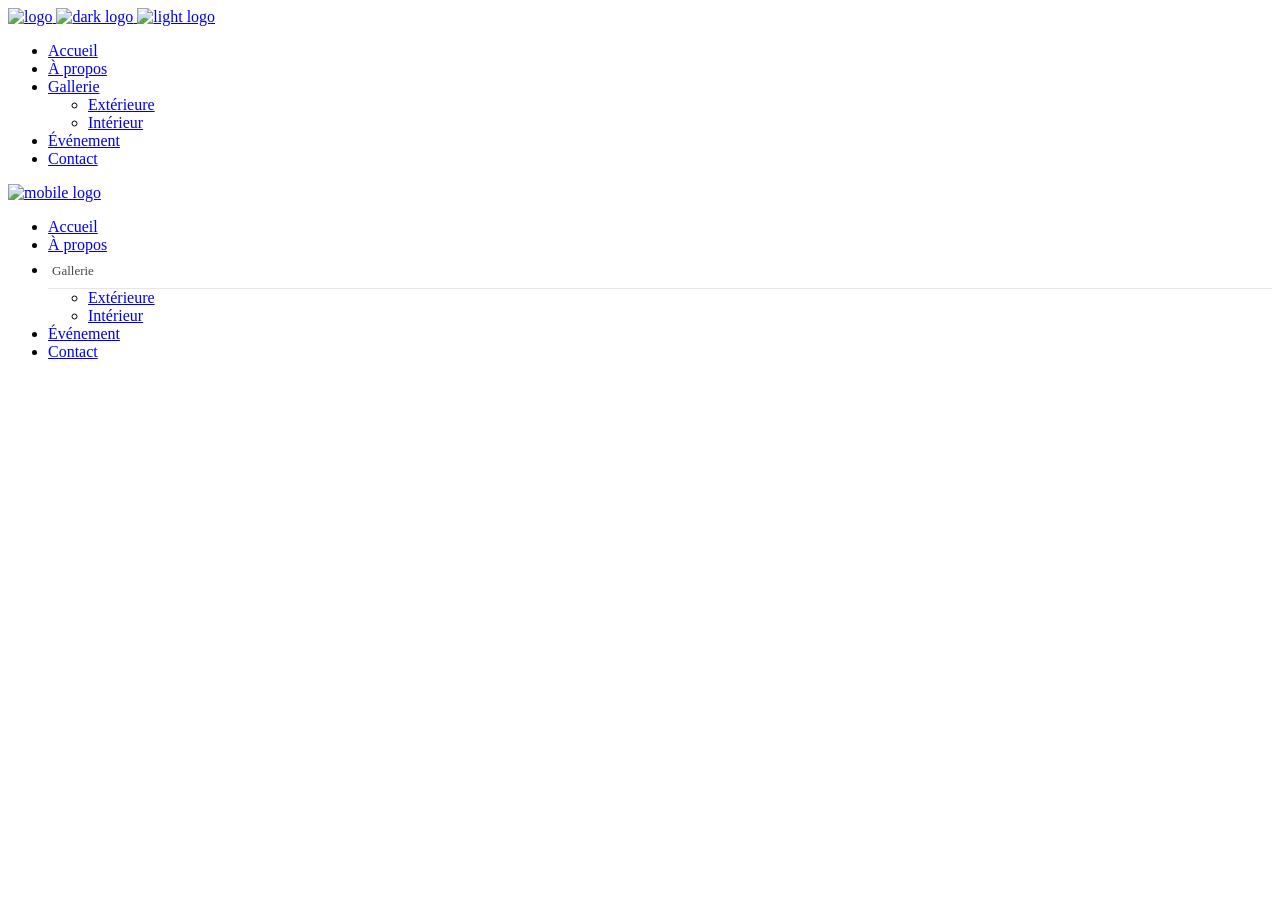
==== index.html @ 25767e02 "Initial commit - Noushin Bagherzadeh website rebuild" ====
<!DOCTYPE html>
<html lang="en-US">
<head>
        
        <meta charset="UTF-8"/>
        <link rel="profile" href="http://gmpg.org/xfn/11"/>
        
                <meta name="viewport" content="width=device-width,initial-scale=1,user-scalable=no">
        <title>Noushin Bagherzadeh</title>
<script type="application/javascript">var edgtCoreAjaxUrl = "https://noushinbagherzadeh.be/wp-admin/admin-ajax.php"</script><script type="application/javascript">var EdgefAjaxUrl = "https://noushinbagherzadeh.be/wp-admin/admin-ajax.php"</script><meta name='robots' content='max-image-preview:large' />
<link rel='dns-prefetch' href='//fonts.googleapis.com' />
<link rel="alternate" type="application/rss+xml" title="Noushin Bagherzadeh &raquo; Feed" href="https://noushinbagherzadeh.be/index.php/feed/" />
<link rel="alternate" type="application/rss+xml" title="Noushin Bagherzadeh &raquo; Comments Feed" href="https://noushinbagherzadeh.be/index.php/comments/feed/" />
<link rel="alternate" title="oEmbed (JSON)" type="application/json+oembed" href="https://noushinbagherzadeh.be/index.php/wp-json/oembed/1.0/embed?url=https%3A%2F%2Fnoushinbagherzadeh.be%2F" />
<link rel="alternate" title="oEmbed (XML)" type="text/xml+oembed" href="https://noushinbagherzadeh.be/index.php/wp-json/oembed/1.0/embed?url=https%3A%2F%2Fnoushinbagherzadeh.be%2F&#038;format=xml" />
<style id='wp-img-auto-sizes-contain-inline-css' type='text/css'>
img:is([sizes=auto i],[sizes^="auto," i]){contain-intrinsic-size:3000px 1500px}
/*# sourceURL=wp-img-auto-sizes-contain-inline-css */
</style>
<link rel='stylesheet' id='void-whmcse-css' href='https://noushinbagherzadeh.be/wp-content/plugins/void-visual-whmcs-element/assets/css/style.css?ver=6.9.1' type='text/css' media='all' />
<style id='wp-emoji-styles-inline-css' type='text/css'>

	img.wp-smiley, img.emoji {
		display: inline !important;
		border: none !important;
		box-shadow: none !important;
		height: 1em !important;
		width: 1em !important;
		margin: 0 0.07em !important;
		vertical-align: -0.1em !important;
		background: none !important;
		padding: 0 !important;
	}
/*# sourceURL=wp-emoji-styles-inline-css */
</style>
<style id='wp-block-library-inline-css' type='text/css'>
:root{--wp-block-synced-color:#7a00df;--wp-block-synced-color--rgb:122,0,223;--wp-bound-block-color:var(--wp-block-synced-color);--wp-editor-canvas-background:#ddd;--wp-admin-theme-color:#007cba;--wp-admin-theme-color--rgb:0,124,186;--wp-admin-theme-color-darker-10:#006ba1;--wp-admin-theme-color-darker-10--rgb:0,107,160.5;--wp-admin-theme-color-darker-20:#005a87;--wp-admin-theme-color-darker-20--rgb:0,90,135;--wp-admin-border-width-focus:2px}@media (min-resolution:192dpi){:root{--wp-admin-border-width-focus:1.5px}}.wp-element-button{cursor:pointer}:root .has-very-light-gray-background-color{background-color:#eee}:root .has-very-dark-gray-background-color{background-color:#313131}:root .has-very-light-gray-color{color:#eee}:root .has-very-dark-gray-color{color:#313131}:root .has-vivid-green-cyan-to-vivid-cyan-blue-gradient-background{background:linear-gradient(135deg,#00d084,#0693e3)}:root .has-purple-crush-gradient-background{background:linear-gradient(135deg,#34e2e4,#4721fb 50%,#ab1dfe)}:root .has-hazy-dawn-gradient-background{background:linear-gradient(135deg,#faaca8,#dad0ec)}:root .has-subdued-olive-gradient-background{background:linear-gradient(135deg,#fafae1,#67a671)}:root .has-atomic-cream-gradient-background{background:linear-gradient(135deg,#fdd79a,#004a59)}:root .has-nightshade-gradient-background{background:linear-gradient(135deg,#330968,#31cdcf)}:root .has-midnight-gradient-background{background:linear-gradient(135deg,#020381,#2874fc)}:root{--wp--preset--font-size--normal:16px;--wp--preset--font-size--huge:42px}.has-regular-font-size{font-size:1em}.has-larger-font-size{font-size:2.625em}.has-normal-font-size{font-size:var(--wp--preset--font-size--normal)}.has-huge-font-size{font-size:var(--wp--preset--font-size--huge)}.has-text-align-center{text-align:center}.has-text-align-left{text-align:left}.has-text-align-right{text-align:right}.has-fit-text{white-space:nowrap!important}#end-resizable-editor-section{display:none}.aligncenter{clear:both}.items-justified-left{justify-content:flex-start}.items-justified-center{justify-content:center}.items-justified-right{justify-content:flex-end}.items-justified-space-between{justify-content:space-between}.screen-reader-text{border:0;clip-path:inset(50%);height:1px;margin:-1px;overflow:hidden;padding:0;position:absolute;width:1px;word-wrap:normal!important}.screen-reader-text:focus{background-color:#ddd;clip-path:none;color:#444;display:block;font-size:1em;height:auto;left:5px;line-height:normal;padding:15px 23px 14px;text-decoration:none;top:5px;width:auto;z-index:100000}html :where(.has-border-color){border-style:solid}html :where([style*=border-top-color]){border-top-style:solid}html :where([style*=border-right-color]){border-right-style:solid}html :where([style*=border-bottom-color]){border-bottom-style:solid}html :where([style*=border-left-color]){border-left-style:solid}html :where([style*=border-width]){border-style:solid}html :where([style*=border-top-width]){border-top-style:solid}html :where([style*=border-right-width]){border-right-style:solid}html :where([style*=border-bottom-width]){border-bottom-style:solid}html :where([style*=border-left-width]){border-left-style:solid}html :where(img[class*=wp-image-]){height:auto;max-width:100%}:where(figure){margin:0 0 1em}html :where(.is-position-sticky){--wp-admin--admin-bar--position-offset:var(--wp-admin--admin-bar--height,0px)}@media screen and (max-width:600px){html :where(.is-position-sticky){--wp-admin--admin-bar--position-offset:0px}}

/*# sourceURL=wp-block-library-inline-css */
</style>
<style id='classic-theme-styles-inline-css' type='text/css'>
/*! This file is auto-generated */
.wp-block-button__link{color:#fff;background-color:#32373c;border-radius:9999px;box-shadow:none;text-decoration:none;padding:calc(.667em + 2px) calc(1.333em + 2px);font-size:1.125em}.wp-block-file__button{background:#32373c;color:#fff;text-decoration:none}
/*# sourceURL=/wp-includes/css/classic-themes.min.css */
</style>
<style id='global-styles-inline-css' type='text/css'>
:root{--wp--preset--aspect-ratio--square: 1;--wp--preset--aspect-ratio--4-3: 4/3;--wp--preset--aspect-ratio--3-4: 3/4;--wp--preset--aspect-ratio--3-2: 3/2;--wp--preset--aspect-ratio--2-3: 2/3;--wp--preset--aspect-ratio--16-9: 16/9;--wp--preset--aspect-ratio--9-16: 9/16;--wp--preset--color--black: #000000;--wp--preset--color--cyan-bluish-gray: #abb8c3;--wp--preset--color--white: #ffffff;--wp--preset--color--pale-pink: #f78da7;--wp--preset--color--vivid-red: #cf2e2e;--wp--preset--color--luminous-vivid-orange: #ff6900;--wp--preset--color--luminous-vivid-amber: #fcb900;--wp--preset--color--light-green-cyan: #7bdcb5;--wp--preset--color--vivid-green-cyan: #00d084;--wp--preset--color--pale-cyan-blue: #8ed1fc;--wp--preset--color--vivid-cyan-blue: #0693e3;--wp--preset--color--vivid-purple: #9b51e0;--wp--preset--gradient--vivid-cyan-blue-to-vivid-purple: linear-gradient(135deg,rgb(6,147,227) 0%,rgb(155,81,224) 100%);--wp--preset--gradient--light-green-cyan-to-vivid-green-cyan: linear-gradient(135deg,rgb(122,220,180) 0%,rgb(0,208,130) 100%);--wp--preset--gradient--luminous-vivid-amber-to-luminous-vivid-orange: linear-gradient(135deg,rgb(252,185,0) 0%,rgb(255,105,0) 100%);--wp--preset--gradient--luminous-vivid-orange-to-vivid-red: linear-gradient(135deg,rgb(255,105,0) 0%,rgb(207,46,46) 100%);--wp--preset--gradient--very-light-gray-to-cyan-bluish-gray: linear-gradient(135deg,rgb(238,238,238) 0%,rgb(169,184,195) 100%);--wp--preset--gradient--cool-to-warm-spectrum: linear-gradient(135deg,rgb(74,234,220) 0%,rgb(151,120,209) 20%,rgb(207,42,186) 40%,rgb(238,44,130) 60%,rgb(251,105,98) 80%,rgb(254,248,76) 100%);--wp--preset--gradient--blush-light-purple: linear-gradient(135deg,rgb(255,206,236) 0%,rgb(152,150,240) 100%);--wp--preset--gradient--blush-bordeaux: linear-gradient(135deg,rgb(254,205,165) 0%,rgb(254,45,45) 50%,rgb(107,0,62) 100%);--wp--preset--gradient--luminous-dusk: linear-gradient(135deg,rgb(255,203,112) 0%,rgb(199,81,192) 50%,rgb(65,88,208) 100%);--wp--preset--gradient--pale-ocean: linear-gradient(135deg,rgb(255,245,203) 0%,rgb(182,227,212) 50%,rgb(51,167,181) 100%);--wp--preset--gradient--electric-grass: linear-gradient(135deg,rgb(202,248,128) 0%,rgb(113,206,126) 100%);--wp--preset--gradient--midnight: linear-gradient(135deg,rgb(2,3,129) 0%,rgb(40,116,252) 100%);--wp--preset--font-size--small: 13px;--wp--preset--font-size--medium: 20px;--wp--preset--font-size--large: 36px;--wp--preset--font-size--x-large: 42px;--wp--preset--spacing--20: 0.44rem;--wp--preset--spacing--30: 0.67rem;--wp--preset--spacing--40: 1rem;--wp--preset--spacing--50: 1.5rem;--wp--preset--spacing--60: 2.25rem;--wp--preset--spacing--70: 3.38rem;--wp--preset--spacing--80: 5.06rem;--wp--preset--shadow--natural: 6px 6px 9px rgba(0, 0, 0, 0.2);--wp--preset--shadow--deep: 12px 12px 50px rgba(0, 0, 0, 0.4);--wp--preset--shadow--sharp: 6px 6px 0px rgba(0, 0, 0, 0.2);--wp--preset--shadow--outlined: 6px 6px 0px -3px rgb(255, 255, 255), 6px 6px rgb(0, 0, 0);--wp--preset--shadow--crisp: 6px 6px 0px rgb(0, 0, 0);}:where(.is-layout-flex){gap: 0.5em;}:where(.is-layout-grid){gap: 0.5em;}body .is-layout-flex{display: flex;}.is-layout-flex{flex-wrap: wrap;align-items: center;}.is-layout-flex > :is(*, div){margin: 0;}body .is-layout-grid{display: grid;}.is-layout-grid > :is(*, div){margin: 0;}:where(.wp-block-columns.is-layout-flex){gap: 2em;}:where(.wp-block-columns.is-layout-grid){gap: 2em;}:where(.wp-block-post-template.is-layout-flex){gap: 1.25em;}:where(.wp-block-post-template.is-layout-grid){gap: 1.25em;}.has-black-color{color: var(--wp--preset--color--black) !important;}.has-cyan-bluish-gray-color{color: var(--wp--preset--color--cyan-bluish-gray) !important;}.has-white-color{color: var(--wp--preset--color--white) !important;}.has-pale-pink-color{color: var(--wp--preset--color--pale-pink) !important;}.has-vivid-red-color{color: var(--wp--preset--color--vivid-red) !important;}.has-luminous-vivid-orange-color{color: var(--wp--preset--color--luminous-vivid-orange) !important;}.has-luminous-vivid-amber-color{color: var(--wp--preset--color--luminous-vivid-amber) !important;}.has-light-green-cyan-color{color: var(--wp--preset--color--light-green-cyan) !important;}.has-vivid-green-cyan-color{color: var(--wp--preset--color--vivid-green-cyan) !important;}.has-pale-cyan-blue-color{color: var(--wp--preset--color--pale-cyan-blue) !important;}.has-vivid-cyan-blue-color{color: var(--wp--preset--color--vivid-cyan-blue) !important;}.has-vivid-purple-color{color: var(--wp--preset--color--vivid-purple) !important;}.has-black-background-color{background-color: var(--wp--preset--color--black) !important;}.has-cyan-bluish-gray-background-color{background-color: var(--wp--preset--color--cyan-bluish-gray) !important;}.has-white-background-color{background-color: var(--wp--preset--color--white) !important;}.has-pale-pink-background-color{background-color: var(--wp--preset--color--pale-pink) !important;}.has-vivid-red-background-color{background-color: var(--wp--preset--color--vivid-red) !important;}.has-luminous-vivid-orange-background-color{background-color: var(--wp--preset--color--luminous-vivid-orange) !important;}.has-luminous-vivid-amber-background-color{background-color: var(--wp--preset--color--luminous-vivid-amber) !important;}.has-light-green-cyan-background-color{background-color: var(--wp--preset--color--light-green-cyan) !important;}.has-vivid-green-cyan-background-color{background-color: var(--wp--preset--color--vivid-green-cyan) !important;}.has-pale-cyan-blue-background-color{background-color: var(--wp--preset--color--pale-cyan-blue) !important;}.has-vivid-cyan-blue-background-color{background-color: var(--wp--preset--color--vivid-cyan-blue) !important;}.has-vivid-purple-background-color{background-color: var(--wp--preset--color--vivid-purple) !important;}.has-black-border-color{border-color: var(--wp--preset--color--black) !important;}.has-cyan-bluish-gray-border-color{border-color: var(--wp--preset--color--cyan-bluish-gray) !important;}.has-white-border-color{border-color: var(--wp--preset--color--white) !important;}.has-pale-pink-border-color{border-color: var(--wp--preset--color--pale-pink) !important;}.has-vivid-red-border-color{border-color: var(--wp--preset--color--vivid-red) !important;}.has-luminous-vivid-orange-border-color{border-color: var(--wp--preset--color--luminous-vivid-orange) !important;}.has-luminous-vivid-amber-border-color{border-color: var(--wp--preset--color--luminous-vivid-amber) !important;}.has-light-green-cyan-border-color{border-color: var(--wp--preset--color--light-green-cyan) !important;}.has-vivid-green-cyan-border-color{border-color: var(--wp--preset--color--vivid-green-cyan) !important;}.has-pale-cyan-blue-border-color{border-color: var(--wp--preset--color--pale-cyan-blue) !important;}.has-vivid-cyan-blue-border-color{border-color: var(--wp--preset--color--vivid-cyan-blue) !important;}.has-vivid-purple-border-color{border-color: var(--wp--preset--color--vivid-purple) !important;}.has-vivid-cyan-blue-to-vivid-purple-gradient-background{background: var(--wp--preset--gradient--vivid-cyan-blue-to-vivid-purple) !important;}.has-light-green-cyan-to-vivid-green-cyan-gradient-background{background: var(--wp--preset--gradient--light-green-cyan-to-vivid-green-cyan) !important;}.has-luminous-vivid-amber-to-luminous-vivid-orange-gradient-background{background: var(--wp--preset--gradient--luminous-vivid-amber-to-luminous-vivid-orange) !important;}.has-luminous-vivid-orange-to-vivid-red-gradient-background{background: var(--wp--preset--gradient--luminous-vivid-orange-to-vivid-red) !important;}.has-very-light-gray-to-cyan-bluish-gray-gradient-background{background: var(--wp--preset--gradient--very-light-gray-to-cyan-bluish-gray) !important;}.has-cool-to-warm-spectrum-gradient-background{background: var(--wp--preset--gradient--cool-to-warm-spectrum) !important;}.has-blush-light-purple-gradient-background{background: var(--wp--preset--gradient--blush-light-purple) !important;}.has-blush-bordeaux-gradient-background{background: var(--wp--preset--gradient--blush-bordeaux) !important;}.has-luminous-dusk-gradient-background{background: var(--wp--preset--gradient--luminous-dusk) !important;}.has-pale-ocean-gradient-background{background: var(--wp--preset--gradient--pale-ocean) !important;}.has-electric-grass-gradient-background{background: var(--wp--preset--gradient--electric-grass) !important;}.has-midnight-gradient-background{background: var(--wp--preset--gradient--midnight) !important;}.has-small-font-size{font-size: var(--wp--preset--font-size--small) !important;}.has-medium-font-size{font-size: var(--wp--preset--font-size--medium) !important;}.has-large-font-size{font-size: var(--wp--preset--font-size--large) !important;}.has-x-large-font-size{font-size: var(--wp--preset--font-size--x-large) !important;}
/*# sourceURL=global-styles-inline-css */
</style>

<link rel='stylesheet' id='rs-plugin-settings-css' href='https://noushinbagherzadeh.be/wp-content/plugins/revslider/public/assets/css/settings.css?ver=5.4.8' type='text/css' media='all' />
<style id='rs-plugin-settings-inline-css' type='text/css'>
#rs-demo-id {}
/*# sourceURL=rs-plugin-settings-inline-css */
</style>
<link rel='stylesheet' id='assemble_edge_default_style-css' href='https://noushinbagherzadeh.be/wp-content/themes/assemble/style.css?ver=6.9.1' type='text/css' media='all' />
<link rel='stylesheet' id='assemble_edge_modules-css' href='https://noushinbagherzadeh.be/wp-content/themes/assemble/assets/css/modules.min.css?ver=6.9.1' type='text/css' media='all' />
<style id='assemble_edge_modules-inline-css' type='text/css'>
/* generated in /home/noushinbcs/www/wp-content/themes/assemble/functions.php assemble_edge_content_padding_top function */
.page-id-488 .edgtf-content .edgtf-content-inner > .edgtf-container > .edgtf-container-inner, .page-id-488 .edgtf-content .edgtf-content-inner > .edgtf-full-width > .edgtf-full-width-inner { padding-top: 0px!important;}


/*# sourceURL=assemble_edge_modules-inline-css */
</style>
<link rel='stylesheet' id='edgtf_font_awesome-css' href='https://noushinbagherzadeh.be/wp-content/themes/assemble/assets/css/font-awesome/css/font-awesome.min.css?ver=6.9.1' type='text/css' media='all' />
<link rel='stylesheet' id='edgtf_font_elegant-css' href='https://noushinbagherzadeh.be/wp-content/themes/assemble/assets/css/elegant-icons/style.min.css?ver=6.9.1' type='text/css' media='all' />
<link rel='stylesheet' id='edgtf_linea_icons-css' href='https://noushinbagherzadeh.be/wp-content/themes/assemble/assets/css/linea-icons/style.css?ver=6.9.1' type='text/css' media='all' />
<link rel='stylesheet' id='mediaelement-css' href='https://noushinbagherzadeh.be/wp-includes/js/mediaelement/mediaelementplayer-legacy.min.css?ver=4.2.17' type='text/css' media='all' />
<link rel='stylesheet' id='wp-mediaelement-css' href='https://noushinbagherzadeh.be/wp-includes/js/mediaelement/wp-mediaelement.min.css?ver=6.9.1' type='text/css' media='all' />
<link rel='stylesheet' id='assemble_edge_modules_responsive-css' href='https://noushinbagherzadeh.be/wp-content/themes/assemble/assets/css/modules-responsive.min.css?ver=6.9.1' type='text/css' media='all' />
<link rel='stylesheet' id='assemble_edge_style_dynamic_responsive-css' href='https://noushinbagherzadeh.be/wp-content/themes/assemble/assets/css/style_dynamic_responsive.css?ver=1699988675' type='text/css' media='all' />
<link rel='stylesheet' id='assemble_edge_style_dynamic-css' href='https://noushinbagherzadeh.be/wp-content/themes/assemble/assets/css/style_dynamic.css?ver=1699988675' type='text/css' media='all' />
<link rel='stylesheet' id='assemble_edge_google_fonts-css' href='https://fonts.googleapis.com/css?family=Open+Sans%3A300%2C400%2C500%2C600%2C700%7CAsap%3A300%2C400%2C500%2C600%2C700%7CQuicksand%3A300%2C400%2C500%2C600%2C700&#038;subset=latin-ext&#038;ver=1.0.0' type='text/css' media='all' />
<script type="text/javascript" src="https://noushinbagherzadeh.be/wp-includes/js/jquery/jquery.min.js?ver=3.7.1" id="jquery-core-js"></script>
<script type="text/javascript" src="https://noushinbagherzadeh.be/wp-includes/js/jquery/jquery-migrate.min.js?ver=3.4.1" id="jquery-migrate-js"></script>
<script type="text/javascript" src="https://noushinbagherzadeh.be/wp-content/plugins/revslider/public/assets/js/jquery.themepunch.tools.min.js?ver=5.4.8" id="tp-tools-js"></script>
<script type="text/javascript" src="https://noushinbagherzadeh.be/wp-content/plugins/revslider/public/assets/js/jquery.themepunch.revolution.min.js?ver=5.4.8" id="revmin-js"></script>
<link rel="https://api.w.org/" href="https://noushinbagherzadeh.be/index.php/wp-json/" /><link rel="alternate" title="JSON" type="application/json" href="https://noushinbagherzadeh.be/index.php/wp-json/wp/v2/pages/488" /><link rel="EditURI" type="application/rsd+xml" title="RSD" href="https://noushinbagherzadeh.be/xmlrpc.php?rsd" />
<meta name="generator" content="WordPress 6.9.1" />
<link rel="canonical" href="https://noushinbagherzadeh.be/" />
<link rel='shortlink' href='https://noushinbagherzadeh.be/' />
<noscript><style>.vce-row-container .vcv-lozad {display: none}</style></noscript><meta name="generator" content="Powered by Visual Composer Website Builder - fast and easy-to-use drag and drop visual editor for WordPress."/><style type="text/css">.recentcomments a{display:inline !important;padding:0 !important;margin:0 !important;}</style><meta name="generator" content="Powered by Slider Revolution 5.4.8 - responsive, Mobile-Friendly Slider Plugin for WordPress with comfortable drag and drop interface." />
<script type="text/javascript">function setREVStartSize(e){									
						try{ e.c=jQuery(e.c);var i=jQuery(window).width(),t=9999,r=0,n=0,l=0,f=0,s=0,h=0;
							if(e.responsiveLevels&&(jQuery.each(e.responsiveLevels,function(e,f){f>i&&(t=r=f,l=e),i>f&&f>r&&(r=f,n=e)}),t>r&&(l=n)),f=e.gridheight[l]||e.gridheight[0]||e.gridheight,s=e.gridwidth[l]||e.gridwidth[0]||e.gridwidth,h=i/s,h=h>1?1:h,f=Math.round(h*f),"fullscreen"==e.sliderLayout){var u=(e.c.width(),jQuery(window).height());if(void 0!=e.fullScreenOffsetContainer){var c=e.fullScreenOffsetContainer.split(",");if (c) jQuery.each(c,function(e,i){u=jQuery(i).length>0?u-jQuery(i).outerHeight(!0):u}),e.fullScreenOffset.split("%").length>1&&void 0!=e.fullScreenOffset&&e.fullScreenOffset.length>0?u-=jQuery(window).height()*parseInt(e.fullScreenOffset,0)/100:void 0!=e.fullScreenOffset&&e.fullScreenOffset.length>0&&(u-=parseInt(e.fullScreenOffset,0))}f=u}else void 0!=e.minHeight&&f<e.minHeight&&(f=e.minHeight);e.c.closest(".rev_slider_wrapper").css({height:f})					
						}catch(d){console.log("Failure at Presize of Slider:"+d)}						
					};</script>
		<style type="text/css" id="wp-custom-css">
			.edgtf-top-bar{
	height: 0px !important;
		padding: 0px !important;
}

#mobile-menu-item-11886 > h6:nth-child(1){
	position: relative;
  display: block;
  padding: 9px 0;
    padding-left: 0px;
  margin: 0;
  color: #454545;
  border-bottom: 1px solid #e5e5e5;
	padding-left: 4px;
  font-size: 13px;
  font-weight: 300;
	line-height: inherit;
}

.edgtf-two-columns-66-33 .edgtf-column2 .edgtf-column-inner {
  padding: 15px 0 0 15px;
}		</style>
		</head>
<body class="home wp-singular page-template page-template-full-width page-template-full-width-php page page-id-488 wp-theme-assemble edgt-core-1.2 vcwb non-logged-in assemble-ver-1.5 edgtf-grid-1200 edgtf-article-boxed-disabled edgtf-header-standard edgtf-fixed-on-scroll edgtf-default-mobile-header edgtf-sticky-up-mobile-header edgtf-dropdown-animate-height edgtf-dark-header" itemscope itemtype="http://schema.org/WebPage">
    
    
    <div class="edgtf-wrapper">
        <div class="edgtf-wrapper-inner">
            
<header class="edgtf-page-header" style="background-color:rgba(255, 255, 255, 0)">
            <div class="edgtf-fixed-wrapper">
            <div class="edgtf-menu-area edgtf-menu-right" >
		                <div class="edgtf-vertical-align-containers">
            <div class="edgtf-position-left">
                <div class="edgtf-position-left-inner">
                    

<div class="edgtf-logo-wrapper">
    <a itemprop="url" href="https://noushinbagherzadeh.be/" style="height: 21px;">
        <img itemprop="image" class="edgtf-normal-logo" src="http://noushinbagherzadeh.be/wp-content/uploads/2019/02/logo_noushin_bk.png" width="542" height="42"  alt="logo"/>
        <img itemprop="image" class="edgtf-dark-logo" src="http://noushinbagherzadeh.be/wp-content/uploads/2019/02/logo_noushin_bk.png" width="542" height="42"  alt="dark logo"/>        <img itemprop="image" class="edgtf-light-logo" src="http://noushinbagherzadeh.be/wp-content/uploads/2019/02/logo_noushin_bl.png" width="542" height="42"  alt="light logo"/>    </a>
</div>

                </div>
            </div>
			            <div class="edgtf-position-right">
                <div class="edgtf-position-right-inner">
											
<nav class="edgtf-main-menu edgtf-drop-down edgtf-default-nav">
    <ul id="menu-home-noushin" class="clearfix"><li id="nav-menu-item-11616" class="menu-item menu-item-type-post_type menu-item-object-page menu-item-home current-menu-item page_item page-item-488 current_page_item edgtf-active-item narrow"><a href="https://noushinbagherzadeh.be/" class=" current "><span class="item_outer"><span class="item_text">Accueil</span></span></a></li>
<li id="nav-menu-item-11864" class="menu-item menu-item-type-post_type menu-item-object-page  narrow"><a href="https://noushinbagherzadeh.be/index.php/biographie/" class=""><span class="item_outer"><span class="item_text">À propos</span></span></a></li>
<li id="nav-menu-item-11886" class="menu-item menu-item-type-custom menu-item-object-custom menu-item-has-children  has_sub narrow"><a href="http://" class=" no_link" onclick="JavaScript: return false;"><span class="item_outer"><span class="item_text">Gallerie</span><i class="edgtf-menu-arrow fa fa-angle-down"></i></span></a>
<div class="second"><div class="inner"><ul>
	<li id="nav-menu-item-40530" class="menu-item menu-item-type-post_type menu-item-object-page "><a href="https://noushinbagherzadeh.be/index.php/exterieur/" class=""><span class="item_outer"><span class="item_text">Extérieure</span></span></a></li>
	<li id="nav-menu-item-40531" class="menu-item menu-item-type-post_type menu-item-object-page "><a href="https://noushinbagherzadeh.be/index.php/interieur/" class=""><span class="item_outer"><span class="item_text">Intérieur</span></span></a></li>
</ul></div></div>
</li>
<li id="nav-menu-item-11871" class="menu-item menu-item-type-post_type menu-item-object-page  narrow"><a href="https://noushinbagherzadeh.be/index.php/evenements/" class=""><span class="item_outer"><span class="item_text">Événement</span></span></a></li>
<li id="nav-menu-item-11619" class="menu-item menu-item-type-post_type menu-item-object-page  narrow"><a href="https://noushinbagherzadeh.be/index.php/contact/" class=""><span class="item_outer"><span class="item_text">Contact</span></span></a></li>
</ul></nav>

										                </div>
            </div>
        </div>
            </div>
                        </div>
        </header>


<header class="edgtf-mobile-header">
    <div class="edgtf-mobile-header-inner">
                <div class="edgtf-mobile-header-holder">
            <div class="edgtf-grid">
                <div class="edgtf-vertical-align-containers">
                                            <div class="edgtf-mobile-menu-opener">
                            <a href="javascript:void(0)">
                                <div class="edgtf-mo-icon-holder">
                                    <span class="edgtf-mo-lines">
                                        <span class="edgtf-mo-line edgtf-line-1"></span>
                                        <span class="edgtf-mo-line edgtf-line-2"></span>
                                        <span class="edgtf-mo-line edgtf-line-3"></span>
                                    </span>
                                                                    </div>
                            </a>
                        </div>
                                                                <div class="edgtf-position-center">
                            <div class="edgtf-position-center-inner">
                                

<div class="edgtf-mobile-logo-wrapper">
    <a itemprop="url" href="https://noushinbagherzadeh.be/" style="height: 21px">
        <img itemprop="image" src="http://noushinbagherzadeh.be/wp-content/uploads/2019/02/logo_noushin_bk.png" width="542" height="42"  alt="mobile logo"/>
    </a>
</div>

                            </div>
                        </div>
                                        <div class="edgtf-position-right">
                        <div class="edgtf-position-right-inner">
                                                    </div>
                    </div>
                </div> <!-- close .edgtf-vertical-align-containers -->
            </div>
        </div>
        
<nav class="edgtf-mobile-nav">
    <div class="edgtf-grid">
        <ul id="menu-home-noushin-1" class=""><li id="mobile-menu-item-11616" class="menu-item menu-item-type-post_type menu-item-object-page menu-item-home current-menu-item page_item page-item-488 current_page_item edgtf-active-item"><a href="https://noushinbagherzadeh.be/" class=" current "><span>Accueil</span></a></li>
<li id="mobile-menu-item-11864" class="menu-item menu-item-type-post_type menu-item-object-page "><a href="https://noushinbagherzadeh.be/index.php/biographie/" class=""><span>À propos</span></a></li>
<li id="mobile-menu-item-11886" class="menu-item menu-item-type-custom menu-item-object-custom menu-item-has-children  has_sub"><h6><span>Gallerie</span></h6><span class="mobile_arrow"><i class="edgtf-sub-arrow fa fa-angle-right"></i><i class="fa fa-angle-down"></i></span>
<ul class="sub_menu">
	<li id="mobile-menu-item-40530" class="menu-item menu-item-type-post_type menu-item-object-page "><a href="https://noushinbagherzadeh.be/index.php/exterieur/" class=""><span>Extérieure</span></a></li>
	<li id="mobile-menu-item-40531" class="menu-item menu-item-type-post_type menu-item-object-page "><a href="https://noushinbagherzadeh.be/index.php/interieur/" class=""><span>Intérieur</span></a></li>
</ul>
</li>
<li id="mobile-menu-item-11871" class="menu-item menu-item-type-post_type menu-item-object-page "><a href="https://noushinbagherzadeh.be/index.php/evenements/" class=""><span>Événement</span></a></li>
<li id="mobile-menu-item-11619" class="menu-item menu-item-type-post_type menu-item-object-page "><a href="https://noushinbagherzadeh.be/index.php/contact/" class=""><span>Contact</span></a></li>
</ul>    </div>
</nav>

            </div>
</header> <!-- close .edgtf-mobile-header -->


                            <a id='edgtf-back-to-top'  href='#'>
                    <span class="edgtf-icon-stack"><i class="edgtf-icon-font-awesome fa fa-angle-up " ></i></span>
                </a>
                                    <div class="edgtf-content" style="margin-top: -100px">
                <div class="edgtf-content-inner">	<div class="edgtf-slider">
		<div class="edgtf-slider-inner">
			
<div id="rev_slider_1_1_wrapper" class="rev_slider_wrapper fullscreen-container" data-source="gallery" style="background:transparent;padding:0px;">
<!-- START REVOLUTION SLIDER 5.4.8 fullscreen mode -->
	<div id="rev_slider_1_1" class="rev_slider fullscreenbanner" style="display:none;" data-version="5.4.8">
<ul>	<!-- SLIDE  -->
	<li data-index="rs-1" data-transition="slideleft" data-slotamount="default" data-hideafterloop="0" data-hideslideonmobile="off"  data-easein="default" data-easeout="default" data-masterspeed="default"  data-delay="2520"  data-rotate="0"  data-saveperformance="off"  data-title="Slide" data-param1="" data-param2="" data-param3="" data-param4="" data-param5="" data-param6="" data-param7="" data-param8="" data-param9="" data-param10="" data-description="">
		<!-- MAIN IMAGE -->
		<img src="https://noushinbagherzadeh.be/wp-content/uploads/2019/02/slideshow_noushinbagherzadeh_1.jpg"  alt="" title="slideshow_noushinbagherzadeh_1"  width="2600" height="1734" data-bgposition="center center" data-bgfit="cover" data-bgrepeat="no-repeat" class="rev-slidebg" data-no-retina>
		<!-- LAYERS -->
	</li>
	<!-- SLIDE  -->
	<li data-index="rs-2" data-transition="slideleft" data-slotamount="default" data-hideafterloop="0" data-hideslideonmobile="off"  data-easein="default" data-easeout="default" data-masterspeed="default"  data-delay="3520"  data-rotate="0"  data-saveperformance="off"  data-title="Slide" data-param1="" data-param2="" data-param3="" data-param4="" data-param5="" data-param6="" data-param7="" data-param8="" data-param9="" data-param10="" data-description="">
		<!-- MAIN IMAGE -->
		<img src="https://noushinbagherzadeh.be/wp-content/uploads/2019/02/slideshow_noushinbagherzadeh_2.jpg"  alt="" title="slideshow_noushinbagherzadeh_2"  width="2600" height="1734" data-bgposition="center center" data-bgfit="cover" data-bgrepeat="no-repeat" class="rev-slidebg" data-no-retina>
		<!-- LAYERS -->
	</li>
	<!-- SLIDE  -->
	<li data-index="rs-3" data-transition="slideleft" data-slotamount="default" data-hideafterloop="0" data-hideslideonmobile="off"  data-easein="default" data-easeout="default" data-masterspeed="default"  data-delay="3490"  data-rotate="0"  data-saveperformance="off"  data-title="Slide" data-param1="" data-param2="" data-param3="" data-param4="" data-param5="" data-param6="" data-param7="" data-param8="" data-param9="" data-param10="" data-description="">
		<!-- MAIN IMAGE -->
		<img src="https://noushinbagherzadeh.be/wp-content/uploads/2019/02/slideshow_noushinbagherzadeh_3.jpg"  alt="" title="slideshow_noushinbagherzadeh_3"  width="2600" height="1734" data-bgposition="center center" data-bgfit="cover" data-bgrepeat="no-repeat" class="rev-slidebg" data-no-retina>
		<!-- LAYERS -->
	</li>
</ul>
<div class="tp-bannertimer tp-bottom" style="visibility: hidden !important;"></div>	</div>
<script>var htmlDiv = document.getElementById("rs-plugin-settings-inline-css"); var htmlDivCss="";
				if(htmlDiv) {
					htmlDiv.innerHTML = htmlDiv.innerHTML + htmlDivCss;
				}else{
					var htmlDiv = document.createElement("div");
					htmlDiv.innerHTML = "<style>" + htmlDivCss + "</style>";
					document.getElementsByTagName("head")[0].appendChild(htmlDiv.childNodes[0]);
				}
			</script>
		<script type="text/javascript">
if (setREVStartSize!==undefined) setREVStartSize(
	{c: '#rev_slider_1_1', gridwidth: [1240], gridheight: [868], sliderLayout: 'fullscreen', fullScreenAutoWidth:'off', fullScreenAlignForce:'off', fullScreenOffsetContainer:'', fullScreenOffset:''});
			
var revapi1,
	tpj;	
(function() {			
	if (!/loaded|interactive|complete/.test(document.readyState)) document.addEventListener("DOMContentLoaded",onLoad); else onLoad();	
	function onLoad() {				
		if (tpj===undefined) { tpj = jQuery; if("off" == "on") tpj.noConflict();}
	if(tpj("#rev_slider_1_1").revolution == undefined){
		revslider_showDoubleJqueryError("#rev_slider_1_1");
	}else{
		revapi1 = tpj("#rev_slider_1_1").show().revolution({
			sliderType:"standard",
			jsFileLocation:"//noushinbagherzadeh.be/wp-content/plugins/revslider/public/assets/js/",
			sliderLayout:"fullscreen",
			dottedOverlay:"none",
			delay:9000,
			navigation: {
				onHoverStop:"off",
			},
			visibilityLevels:[1240,1024,778,480],
			gridwidth:1240,
			gridheight:868,
			lazyType:"none",
			shadow:0,
			spinner:"spinner0",
			stopLoop:"off",
			stopAfterLoops:-1,
			stopAtSlide:-1,
			shuffle:"off",
			autoHeight:"off",
			fullScreenAutoWidth:"off",
			fullScreenAlignForce:"off",
			fullScreenOffsetContainer: "",
			fullScreenOffset: "",
			disableProgressBar:"on",
			hideThumbsOnMobile:"off",
			hideSliderAtLimit:0,
			hideCaptionAtLimit:0,
			hideAllCaptionAtLilmit:0,
			debugMode:false,
			fallbacks: {
				simplifyAll:"off",
				nextSlideOnWindowFocus:"off",
				disableFocusListener:false,
			}
		});
	}; /* END OF revapi call */
	
 }; /* END OF ON LOAD FUNCTION */
}()); /* END OF WRAPPING FUNCTION */
</script>
		</div><!-- END REVOLUTION SLIDER -->		</div>
	</div>
<div class="edgtf-full-width">
<div class="edgtf-full-width-inner">
													</div>
</div>
</div> <!-- close div.content_inner -->
	</div>  <!-- close div.content -->
		<footer class="edgtf-disable-footer">
			<div class="edgtf-footer-inner clearfix">
							</div>
		</footer>
	</div> <!-- close div.edgtf-wrapper-inner  -->
</div> <!-- close div.edgtf-wrapper -->
<script type="speculationrules">
{"prefetch":[{"source":"document","where":{"and":[{"href_matches":"/*"},{"not":{"href_matches":["/wp-*.php","/wp-admin/*","/wp-content/uploads/*","/wp-content/*","/wp-content/plugins/*","/wp-content/themes/assemble/*","/*\\?(.+)"]}},{"not":{"selector_matches":"a[rel~=\"nofollow\"]"}},{"not":{"selector_matches":".no-prefetch, .no-prefetch a"}}]},"eagerness":"conservative"}]}
</script>
			<script type="text/javascript">
				function revslider_showDoubleJqueryError(sliderID) {
					var errorMessage = "Revolution Slider Error: You have some jquery.js library include that comes after the revolution files js include.";
					errorMessage += "<br> This includes make eliminates the revolution slider libraries, and make it not work.";
					errorMessage += "<br><br> To fix it you can:<br>&nbsp;&nbsp;&nbsp; 1. In the Slider Settings -> Troubleshooting set option:  <strong><b>Put JS Includes To Body</b></strong> option to true.";
					errorMessage += "<br>&nbsp;&nbsp;&nbsp; 2. Find the double jquery.js include and remove it.";
					errorMessage = "<span style='font-size:16px;color:#BC0C06;'>" + errorMessage + "</span>";
						jQuery(sliderID).show().html(errorMessage);
				}
			</script>
			<script type="text/javascript" src="https://noushinbagherzadeh.be/wp-includes/js/jquery/ui/core.min.js?ver=1.13.3" id="jquery-ui-core-js"></script>
<script type="text/javascript" src="https://noushinbagherzadeh.be/wp-includes/js/jquery/ui/tabs.min.js?ver=1.13.3" id="jquery-ui-tabs-js"></script>
<script type="text/javascript" src="https://noushinbagherzadeh.be/wp-includes/js/jquery/ui/accordion.min.js?ver=1.13.3" id="jquery-ui-accordion-js"></script>
<script type="text/javascript" id="mediaelement-core-js-before">
/* <![CDATA[ */
var mejsL10n = {"language":"en","strings":{"mejs.download-file":"Download File","mejs.install-flash":"You are using a browser that does not have Flash player enabled or installed. Please turn on your Flash player plugin or download the latest version from https://get.adobe.com/flashplayer/","mejs.fullscreen":"Fullscreen","mejs.play":"Play","mejs.pause":"Pause","mejs.time-slider":"Time Slider","mejs.time-help-text":"Use Left/Right Arrow keys to advance one second, Up/Down arrows to advance ten seconds.","mejs.live-broadcast":"Live Broadcast","mejs.volume-help-text":"Use Up/Down Arrow keys to increase or decrease volume.","mejs.unmute":"Unmute","mejs.mute":"Mute","mejs.volume-slider":"Volume Slider","mejs.video-player":"Video Player","mejs.audio-player":"Audio Player","mejs.captions-subtitles":"Captions/Subtitles","mejs.captions-chapters":"Chapters","mejs.none":"None","mejs.afrikaans":"Afrikaans","mejs.albanian":"Albanian","mejs.arabic":"Arabic","mejs.belarusian":"Belarusian","mejs.bulgarian":"Bulgarian","mejs.catalan":"Catalan","mejs.chinese":"Chinese","mejs.chinese-simplified":"Chinese (Simplified)","mejs.chinese-traditional":"Chinese (Traditional)","mejs.croatian":"Croatian","mejs.czech":"Czech","mejs.danish":"Danish","mejs.dutch":"Dutch","mejs.english":"English","mejs.estonian":"Estonian","mejs.filipino":"Filipino","mejs.finnish":"Finnish","mejs.french":"French","mejs.galician":"Galician","mejs.german":"German","mejs.greek":"Greek","mejs.haitian-creole":"Haitian Creole","mejs.hebrew":"Hebrew","mejs.hindi":"Hindi","mejs.hungarian":"Hungarian","mejs.icelandic":"Icelandic","mejs.indonesian":"Indonesian","mejs.irish":"Irish","mejs.italian":"Italian","mejs.japanese":"Japanese","mejs.korean":"Korean","mejs.latvian":"Latvian","mejs.lithuanian":"Lithuanian","mejs.macedonian":"Macedonian","mejs.malay":"Malay","mejs.maltese":"Maltese","mejs.norwegian":"Norwegian","mejs.persian":"Persian","mejs.polish":"Polish","mejs.portuguese":"Portuguese","mejs.romanian":"Romanian","mejs.russian":"Russian","mejs.serbian":"Serbian","mejs.slovak":"Slovak","mejs.slovenian":"Slovenian","mejs.spanish":"Spanish","mejs.swahili":"Swahili","mejs.swedish":"Swedish","mejs.tagalog":"Tagalog","mejs.thai":"Thai","mejs.turkish":"Turkish","mejs.ukrainian":"Ukrainian","mejs.vietnamese":"Vietnamese","mejs.welsh":"Welsh","mejs.yiddish":"Yiddish"}};
//# sourceURL=mediaelement-core-js-before
/* ]]> */
</script>
<script type="text/javascript" src="https://noushinbagherzadeh.be/wp-includes/js/mediaelement/mediaelement-and-player.min.js?ver=4.2.17" id="mediaelement-core-js"></script>
<script type="text/javascript" src="https://noushinbagherzadeh.be/wp-includes/js/mediaelement/mediaelement-migrate.min.js?ver=6.9.1" id="mediaelement-migrate-js"></script>
<script type="text/javascript" id="mediaelement-js-extra">
/* <![CDATA[ */
var _wpmejsSettings = {"pluginPath":"/wp-includes/js/mediaelement/","classPrefix":"mejs-","stretching":"responsive","audioShortcodeLibrary":"mediaelement","videoShortcodeLibrary":"mediaelement"};
//# sourceURL=mediaelement-js-extra
/* ]]> */
</script>
<script type="text/javascript" src="https://noushinbagherzadeh.be/wp-includes/js/mediaelement/wp-mediaelement.min.js?ver=6.9.1" id="wp-mediaelement-js"></script>
<script type="text/javascript" src="https://noushinbagherzadeh.be/wp-content/themes/assemble/assets/js/modules/plugins/jquery.appear.js?ver=6.9.1" id="appear-js"></script>
<script type="text/javascript" src="https://noushinbagherzadeh.be/wp-content/themes/assemble/assets/js/modules/plugins/modernizr.custom.85257.js?ver=6.9.1" id="modernizr-js"></script>
<script type="text/javascript" src="https://noushinbagherzadeh.be/wp-includes/js/hoverIntent.min.js?ver=1.10.2" id="hoverIntent-js"></script>
<script type="text/javascript" src="https://noushinbagherzadeh.be/wp-content/themes/assemble/assets/js/modules/plugins/jquery.plugin.js?ver=6.9.1" id="jquery-plugin-js"></script>
<script type="text/javascript" src="https://noushinbagherzadeh.be/wp-content/themes/assemble/assets/js/modules/plugins/owl.carousel.min.js?ver=6.9.1" id="owl-carousel-js"></script>
<script type="text/javascript" src="https://noushinbagherzadeh.be/wp-content/themes/assemble/assets/js/modules/plugins/slick.min.js?ver=6.9.1" id="slick-slider-js"></script>
<script type="text/javascript" src="https://noushinbagherzadeh.be/wp-content/themes/assemble/assets/js/modules/plugins/parallax.min.js?ver=6.9.1" id="parallax-js"></script>
<script type="text/javascript" src="https://noushinbagherzadeh.be/wp-content/themes/assemble/assets/js/modules/plugins/jquery.waypoints.min.js?ver=6.9.1" id="waypoints-js"></script>
<script type="text/javascript" src="https://noushinbagherzadeh.be/wp-content/themes/assemble/assets/js/modules/plugins/counter.js?ver=6.9.1" id="counter-js"></script>
<script type="text/javascript" src="https://noushinbagherzadeh.be/wp-content/themes/assemble/assets/js/modules/plugins/fluidvids.min.js?ver=6.9.1" id="fluidvids-js"></script>
<script type="text/javascript" src="https://noushinbagherzadeh.be/wp-content/themes/assemble/assets/js/modules/plugins/jquery.prettyPhoto.js?ver=6.9.1" id="prettyPhoto-js"></script>
<script type="text/javascript" src="https://noushinbagherzadeh.be/wp-content/themes/assemble/assets/js/modules/plugins/jquery.nicescroll.min.js?ver=6.9.1" id="nicescroll-js"></script>
<script type="text/javascript" src="https://noushinbagherzadeh.be/wp-content/themes/assemble/assets/js/modules/plugins/ScrollToPlugin.min.js?ver=6.9.1" id="ScrollToPlugin-js"></script>
<script type="text/javascript" src="https://noushinbagherzadeh.be/wp-content/themes/assemble/assets/js/modules/plugins/TweenLite.min.js?ver=6.9.1" id="TweenLite-js"></script>
<script type="text/javascript" src="https://noushinbagherzadeh.be/wp-content/themes/assemble/assets/js/modules/plugins/jquery.waitforimages.js?ver=6.9.1" id="waitforimages-js"></script>
<script type="text/javascript" src="https://noushinbagherzadeh.be/wp-content/themes/assemble/assets/js/modules/plugins/jquery.easing.1.3.js?ver=6.9.1" id="jquery-easing-1.3-js"></script>
<script type="text/javascript" src="https://noushinbagherzadeh.be/wp-content/themes/assemble/assets/js/modules/plugins/skrollr.js?ver=6.9.1" id="skrollr-js"></script>
<script type="text/javascript" src="https://noushinbagherzadeh.be/wp-content/themes/assemble/assets/js/modules/plugins/bootstrapCarousel.js?ver=6.9.1" id="bootstrapCarousel-js"></script>
<script type="text/javascript" src="https://noushinbagherzadeh.be/wp-content/themes/assemble/assets/js/modules/plugins/jquery.touchSwipe.min.js?ver=6.9.1" id="touchSwipe-js"></script>
<script type="text/javascript" src="https://noushinbagherzadeh.be/wp-content/themes/assemble/assets/js/modules/plugins/jquery.fullPage.min.js?ver=6.9.1" id="fullPage-js"></script>
<script type="text/javascript" src="https://noushinbagherzadeh.be/wp-content/themes/assemble/assets/js/modules/plugins/isotope.pkgd.min.js?ver=6.9.1" id="isotope-js"></script>
<script type="text/javascript" src="https://noushinbagherzadeh.be/wp-content/themes/assemble/assets/js/modules/plugins/packery-mode.pkgd.min.js?ver=6.9.1" id="packery-js"></script>
<script type="text/javascript" id="assemble_edge_modules-js-extra">
/* <![CDATA[ */
var edgtfGlobalVars = {"vars":{"edgtfAddForAdminBar":0,"edgtfElementAppearAmount":-100,"edgtfFinishedMessage":"No more posts","edgtfMessage":"Loading new posts...","edgtfTopBarHeight":0,"edgtfStickyHeaderHeight":0,"edgtfStickyHeaderTransparencyHeight":60,"edgtfStickyScrollAmount":0,"edgtfLogoAreaHeight":0,"edgtfMenuAreaHeight":100,"edgtfMobileHeaderHeight":120}};
var edgtfPerPageVars = {"vars":{"edgtfStickyScrollAmount":0,"edgtfHeaderTransparencyHeight":100}};
//# sourceURL=assemble_edge_modules-js-extra
/* ]]> */
</script>
<script type="text/javascript" src="https://noushinbagherzadeh.be/wp-content/themes/assemble/assets/js/modules.min.js?ver=6.9.1" id="assemble_edge_modules-js"></script>
<script id="wp-emoji-settings" type="application/json">
{"baseUrl":"https://s.w.org/images/core/emoji/17.0.2/72x72/","ext":".png","svgUrl":"https://s.w.org/images/core/emoji/17.0.2/svg/","svgExt":".svg","source":{"concatemoji":"https://noushinbagherzadeh.be/wp-includes/js/wp-emoji-release.min.js?ver=6.9.1"}}
</script>
<script type="module">
/* <![CDATA[ */
/*! This file is auto-generated */
const a=JSON.parse(document.getElementById("wp-emoji-settings").textContent),o=(window._wpemojiSettings=a,"wpEmojiSettingsSupports"),s=["flag","emoji"];function i(e){try{var t={supportTests:e,timestamp:(new Date).valueOf()};sessionStorage.setItem(o,JSON.stringify(t))}catch(e){}}function c(e,t,n){e.clearRect(0,0,e.canvas.width,e.canvas.height),e.fillText(t,0,0);t=new Uint32Array(e.getImageData(0,0,e.canvas.width,e.canvas.height).data);e.clearRect(0,0,e.canvas.width,e.canvas.height),e.fillText(n,0,0);const a=new Uint32Array(e.getImageData(0,0,e.canvas.width,e.canvas.height).data);return t.every((e,t)=>e===a[t])}function p(e,t){e.clearRect(0,0,e.canvas.width,e.canvas.height),e.fillText(t,0,0);var n=e.getImageData(16,16,1,1);for(let e=0;e<n.data.length;e++)if(0!==n.data[e])return!1;return!0}function u(e,t,n,a){switch(t){case"flag":return n(e,"\ud83c\udff3\ufe0f\u200d\u26a7\ufe0f","\ud83c\udff3\ufe0f\u200b\u26a7\ufe0f")?!1:!n(e,"\ud83c\udde8\ud83c\uddf6","\ud83c\udde8\u200b\ud83c\uddf6")&&!n(e,"\ud83c\udff4\udb40\udc67\udb40\udc62\udb40\udc65\udb40\udc6e\udb40\udc67\udb40\udc7f","\ud83c\udff4\u200b\udb40\udc67\u200b\udb40\udc62\u200b\udb40\udc65\u200b\udb40\udc6e\u200b\udb40\udc67\u200b\udb40\udc7f");case"emoji":return!a(e,"\ud83e\u1fac8")}return!1}function f(e,t,n,a){let r;const o=(r="undefined"!=typeof WorkerGlobalScope&&self instanceof WorkerGlobalScope?new OffscreenCanvas(300,150):document.createElement("canvas")).getContext("2d",{willReadFrequently:!0}),s=(o.textBaseline="top",o.font="600 32px Arial",{});return e.forEach(e=>{s[e]=t(o,e,n,a)}),s}function r(e){var t=document.createElement("script");t.src=e,t.defer=!0,document.head.appendChild(t)}a.supports={everything:!0,everythingExceptFlag:!0},new Promise(t=>{let n=function(){try{var e=JSON.parse(sessionStorage.getItem(o));if("object"==typeof e&&"number"==typeof e.timestamp&&(new Date).valueOf()<e.timestamp+604800&&"object"==typeof e.supportTests)return e.supportTests}catch(e){}return null}();if(!n){if("undefined"!=typeof Worker&&"undefined"!=typeof OffscreenCanvas&&"undefined"!=typeof URL&&URL.createObjectURL&&"undefined"!=typeof Blob)try{var e="postMessage("+f.toString()+"("+[JSON.stringify(s),u.toString(),c.toString(),p.toString()].join(",")+"));",a=new Blob([e],{type:"text/javascript"});const r=new Worker(URL.createObjectURL(a),{name:"wpTestEmojiSupports"});return void(r.onmessage=e=>{i(n=e.data),r.terminate(),t(n)})}catch(e){}i(n=f(s,u,c,p))}t(n)}).then(e=>{for(const n in e)a.supports[n]=e[n],a.supports.everything=a.supports.everything&&a.supports[n],"flag"!==n&&(a.supports.everythingExceptFlag=a.supports.everythingExceptFlag&&a.supports[n]);var t;a.supports.everythingExceptFlag=a.supports.everythingExceptFlag&&!a.supports.flag,a.supports.everything||((t=a.source||{}).concatemoji?r(t.concatemoji):t.wpemoji&&t.twemoji&&(r(t.twemoji),r(t.wpemoji)))});
//# sourceURL=https://noushinbagherzadeh.be/wp-includes/js/wp-emoji-loader.min.js
/* ]]> */
</script>
</body>
</html>
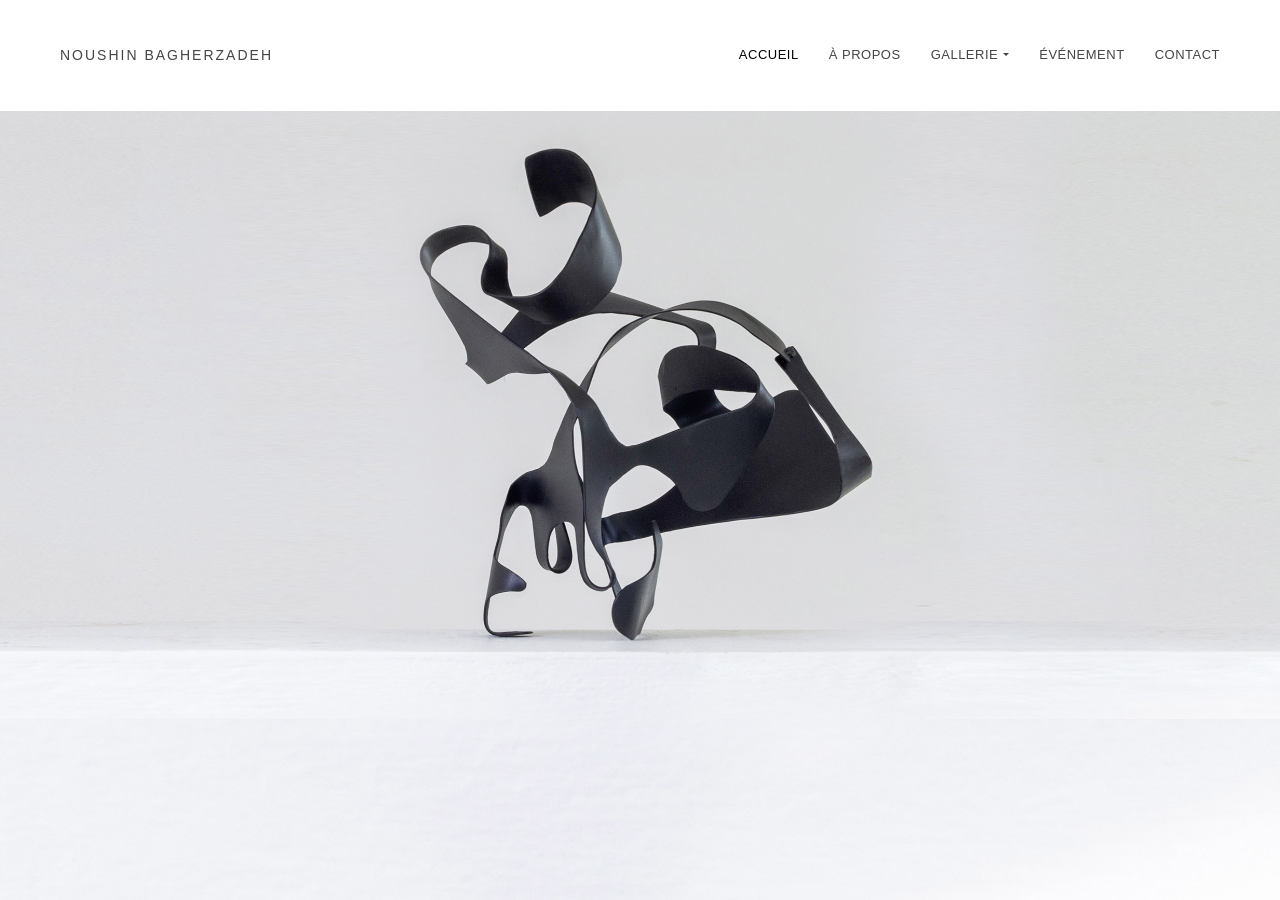
==== commit 5f8024b5: "Fix navigation links and dropdown icon - Renamed new-index.html to index.html (move old WP copy to i" ====
--- a/index.html
+++ b/index.html
@@ -1,393 +1,60 @@
-
 <!DOCTYPE html>
-<html lang="en-US">
+<html lang="fr">
 <head>
-        
-        <meta charset="UTF-8"/>
-        <link rel="profile" href="http://gmpg.org/xfn/11"/>
-        
-                <meta name="viewport" content="width=device-width,initial-scale=1,user-scalable=no">
-        <title>Noushin Bagherzadeh</title>
-<script type="application/javascript">var edgtCoreAjaxUrl = "https://noushinbagherzadeh.be/wp-admin/admin-ajax.php"</script><script type="application/javascript">var EdgefAjaxUrl = "https://noushinbagherzadeh.be/wp-admin/admin-ajax.php"</script><meta name='robots' content='max-image-preview:large' />
-<link rel='dns-prefetch' href='//fonts.googleapis.com' />
-<link rel="alternate" type="application/rss+xml" title="Noushin Bagherzadeh &raquo; Feed" href="https://noushinbagherzadeh.be/index.php/feed/" />
-<link rel="alternate" type="application/rss+xml" title="Noushin Bagherzadeh &raquo; Comments Feed" href="https://noushinbagherzadeh.be/index.php/comments/feed/" />
-<link rel="alternate" title="oEmbed (JSON)" type="application/json+oembed" href="https://noushinbagherzadeh.be/index.php/wp-json/oembed/1.0/embed?url=https%3A%2F%2Fnoushinbagherzadeh.be%2F" />
-<link rel="alternate" title="oEmbed (XML)" type="text/xml+oembed" href="https://noushinbagherzadeh.be/index.php/wp-json/oembed/1.0/embed?url=https%3A%2F%2Fnoushinbagherzadeh.be%2F&#038;format=xml" />
-<style id='wp-img-auto-sizes-contain-inline-css' type='text/css'>
-img:is([sizes=auto i],[sizes^="auto," i]){contain-intrinsic-size:3000px 1500px}
-/*# sourceURL=wp-img-auto-sizes-contain-inline-css */
-</style>
-<link rel='stylesheet' id='void-whmcse-css' href='https://noushinbagherzadeh.be/wp-content/plugins/void-visual-whmcs-element/assets/css/style.css?ver=6.9.1' type='text/css' media='all' />
-<style id='wp-emoji-styles-inline-css' type='text/css'>
-
-	img.wp-smiley, img.emoji {
-		display: inline !important;
-		border: none !important;
-		box-shadow: none !important;
-		height: 1em !important;
-		width: 1em !important;
-		margin: 0 0.07em !important;
-		vertical-align: -0.1em !important;
-		background: none !important;
-		padding: 0 !important;
-	}
-/*# sourceURL=wp-emoji-styles-inline-css */
-</style>
-<style id='wp-block-library-inline-css' type='text/css'>
-:root{--wp-block-synced-color:#7a00df;--wp-block-synced-color--rgb:122,0,223;--wp-bound-block-color:var(--wp-block-synced-color);--wp-editor-canvas-background:#ddd;--wp-admin-theme-color:#007cba;--wp-admin-theme-color--rgb:0,124,186;--wp-admin-theme-color-darker-10:#006ba1;--wp-admin-theme-color-darker-10--rgb:0,107,160.5;--wp-admin-theme-color-darker-20:#005a87;--wp-admin-theme-color-darker-20--rgb:0,90,135;--wp-admin-border-width-focus:2px}@media (min-resolution:192dpi){:root{--wp-admin-border-width-focus:1.5px}}.wp-element-button{cursor:pointer}:root .has-very-light-gray-background-color{background-color:#eee}:root .has-very-dark-gray-background-color{background-color:#313131}:root .has-very-light-gray-color{color:#eee}:root .has-very-dark-gray-color{color:#313131}:root .has-vivid-green-cyan-to-vivid-cyan-blue-gradient-background{background:linear-gradient(135deg,#00d084,#0693e3)}:root .has-purple-crush-gradient-background{background:linear-gradient(135deg,#34e2e4,#4721fb 50%,#ab1dfe)}:root .has-hazy-dawn-gradient-background{background:linear-gradient(135deg,#faaca8,#dad0ec)}:root .has-subdued-olive-gradient-background{background:linear-gradient(135deg,#fafae1,#67a671)}:root .has-atomic-cream-gradient-background{background:linear-gradient(135deg,#fdd79a,#004a59)}:root .has-nightshade-gradient-background{background:linear-gradient(135deg,#330968,#31cdcf)}:root .has-midnight-gradient-background{background:linear-gradient(135deg,#020381,#2874fc)}:root{--wp--preset--font-size--normal:16px;--wp--preset--font-size--huge:42px}.has-regular-font-size{font-size:1em}.has-larger-font-size{font-size:2.625em}.has-normal-font-size{font-size:var(--wp--preset--font-size--normal)}.has-huge-font-size{font-size:var(--wp--preset--font-size--huge)}.has-text-align-center{text-align:center}.has-text-align-left{text-align:left}.has-text-align-right{text-align:right}.has-fit-text{white-space:nowrap!important}#end-resizable-editor-section{display:none}.aligncenter{clear:both}.items-justified-left{justify-content:flex-start}.items-justified-center{justify-content:center}.items-justified-right{justify-content:flex-end}.items-justified-space-between{justify-content:space-between}.screen-reader-text{border:0;clip-path:inset(50%);height:1px;margin:-1px;overflow:hidden;padding:0;position:absolute;width:1px;word-wrap:normal!important}.screen-reader-text:focus{background-color:#ddd;clip-path:none;color:#444;display:block;font-size:1em;height:auto;left:5px;line-height:normal;padding:15px 23px 14px;text-decoration:none;top:5px;width:auto;z-index:100000}html :where(.has-border-color){border-style:solid}html :where([style*=border-top-color]){border-top-style:solid}html :where([style*=border-right-color]){border-right-style:solid}html :where([style*=border-bottom-color]){border-bottom-style:solid}html :where([style*=border-left-color]){border-left-style:solid}html :where([style*=border-width]){border-style:solid}html :where([style*=border-top-width]){border-top-style:solid}html :where([style*=border-right-width]){border-right-style:solid}html :where([style*=border-bottom-width]){border-bottom-style:solid}html :where([style*=border-left-width]){border-left-style:solid}html :where(img[class*=wp-image-]){height:auto;max-width:100%}:where(figure){margin:0 0 1em}html :where(.is-position-sticky){--wp-admin--admin-bar--position-offset:var(--wp-admin--admin-bar--height,0px)}@media screen and (max-width:600px){html :where(.is-position-sticky){--wp-admin--admin-bar--position-offset:0px}}
-
-/*# sourceURL=wp-block-library-inline-css */
-</style>
-<style id='classic-theme-styles-inline-css' type='text/css'>
-/*! This file is auto-generated */
-.wp-block-button__link{color:#fff;background-color:#32373c;border-radius:9999px;box-shadow:none;text-decoration:none;padding:calc(.667em + 2px) calc(1.333em + 2px);font-size:1.125em}.wp-block-file__button{background:#32373c;color:#fff;text-decoration:none}
-/*# sourceURL=/wp-includes/css/classic-themes.min.css */
-</style>
-<style id='global-styles-inline-css' type='text/css'>
-:root{--wp--preset--aspect-ratio--square: 1;--wp--preset--aspect-ratio--4-3: 4/3;--wp--preset--aspect-ratio--3-4: 3/4;--wp--preset--aspect-ratio--3-2: 3/2;--wp--preset--aspect-ratio--2-3: 2/3;--wp--preset--aspect-ratio--16-9: 16/9;--wp--preset--aspect-ratio--9-16: 9/16;--wp--preset--color--black: #000000;--wp--preset--color--cyan-bluish-gray: #abb8c3;--wp--preset--color--white: #ffffff;--wp--preset--color--pale-pink: #f78da7;--wp--preset--color--vivid-red: #cf2e2e;--wp--preset--color--luminous-vivid-orange: #ff6900;--wp--preset--color--luminous-vivid-amber: #fcb900;--wp--preset--color--light-green-cyan: #7bdcb5;--wp--preset--color--vivid-green-cyan: #00d084;--wp--preset--color--pale-cyan-blue: #8ed1fc;--wp--preset--color--vivid-cyan-blue: #0693e3;--wp--preset--color--vivid-purple: #9b51e0;--wp--preset--gradient--vivid-cyan-blue-to-vivid-purple: linear-gradient(135deg,rgb(6,147,227) 0%,rgb(155,81,224) 100%);--wp--preset--gradient--light-green-cyan-to-vivid-green-cyan: linear-gradient(135deg,rgb(122,220,180) 0%,rgb(0,208,130) 100%);--wp--preset--gradient--luminous-vivid-amber-to-luminous-vivid-orange: linear-gradient(135deg,rgb(252,185,0) 0%,rgb(255,105,0) 100%);--wp--preset--gradient--luminous-vivid-orange-to-vivid-red: linear-gradient(135deg,rgb(255,105,0) 0%,rgb(207,46,46) 100%);--wp--preset--gradient--very-light-gray-to-cyan-bluish-gray: linear-gradient(135deg,rgb(238,238,238) 0%,rgb(169,184,195) 100%);--wp--preset--gradient--cool-to-warm-spectrum: linear-gradient(135deg,rgb(74,234,220) 0%,rgb(151,120,209) 20%,rgb(207,42,186) 40%,rgb(238,44,130) 60%,rgb(251,105,98) 80%,rgb(254,248,76) 100%);--wp--preset--gradient--blush-light-purple: linear-gradient(135deg,rgb(255,206,236) 0%,rgb(152,150,240) 100%);--wp--preset--gradient--blush-bordeaux: linear-gradient(135deg,rgb(254,205,165) 0%,rgb(254,45,45) 50%,rgb(107,0,62) 100%);--wp--preset--gradient--luminous-dusk: linear-gradient(135deg,rgb(255,203,112) 0%,rgb(199,81,192) 50%,rgb(65,88,208) 100%);--wp--preset--gradient--pale-ocean: linear-gradient(135deg,rgb(255,245,203) 0%,rgb(182,227,212) 50%,rgb(51,167,181) 100%);--wp--preset--gradient--electric-grass: linear-gradient(135deg,rgb(202,248,128) 0%,rgb(113,206,126) 100%);--wp--preset--gradient--midnight: linear-gradient(135deg,rgb(2,3,129) 0%,rgb(40,116,252) 100%);--wp--preset--font-size--small: 13px;--wp--preset--font-size--medium: 20px;--wp--preset--font-size--large: 36px;--wp--preset--font-size--x-large: 42px;--wp--preset--spacing--20: 0.44rem;--wp--preset--spacing--30: 0.67rem;--wp--preset--spacing--40: 1rem;--wp--preset--spacing--50: 1.5rem;--wp--preset--spacing--60: 2.25rem;--wp--preset--spacing--70: 3.38rem;--wp--preset--spacing--80: 5.06rem;--wp--preset--shadow--natural: 6px 6px 9px rgba(0, 0, 0, 0.2);--wp--preset--shadow--deep: 12px 12px 50px rgba(0, 0, 0, 0.4);--wp--preset--shadow--sharp: 6px 6px 0px rgba(0, 0, 0, 0.2);--wp--preset--shadow--outlined: 6px 6px 0px -3px rgb(255, 255, 255), 6px 6px rgb(0, 0, 0);--wp--preset--shadow--crisp: 6px 6px 0px rgb(0, 0, 0);}:where(.is-layout-flex){gap: 0.5em;}:where(.is-layout-grid){gap: 0.5em;}body .is-layout-flex{display: flex;}.is-layout-flex{flex-wrap: wrap;align-items: center;}.is-layout-flex > :is(*, div){margin: 0;}body .is-layout-grid{display: grid;}.is-layout-grid > :is(*, div){margin: 0;}:where(.wp-block-columns.is-layout-flex){gap: 2em;}:where(.wp-block-columns.is-layout-grid){gap: 2em;}:where(.wp-block-post-template.is-layout-flex){gap: 1.25em;}:where(.wp-block-post-template.is-layout-grid){gap: 1.25em;}.has-black-color{color: var(--wp--preset--color--black) !important;}.has-cyan-bluish-gray-color{color: var(--wp--preset--color--cyan-bluish-gray) !important;}.has-white-color{color: var(--wp--preset--color--white) !important;}.has-pale-pink-color{color: var(--wp--preset--color--pale-pink) !important;}.has-vivid-red-color{color: var(--wp--preset--color--vivid-red) !important;}.has-luminous-vivid-orange-color{color: var(--wp--preset--color--luminous-vivid-orange) !important;}.has-luminous-vivid-amber-color{color: var(--wp--preset--color--luminous-vivid-amber) !important;}.has-light-green-cyan-color{color: var(--wp--preset--color--light-green-cyan) !important;}.has-vivid-green-cyan-color{color: var(--wp--preset--color--vivid-green-cyan) !important;}.has-pale-cyan-blue-color{color: var(--wp--preset--color--pale-cyan-blue) !important;}.has-vivid-cyan-blue-color{color: var(--wp--preset--color--vivid-cyan-blue) !important;}.has-vivid-purple-color{color: var(--wp--preset--color--vivid-purple) !important;}.has-black-background-color{background-color: var(--wp--preset--color--black) !important;}.has-cyan-bluish-gray-background-color{background-color: var(--wp--preset--color--cyan-bluish-gray) !important;}.has-white-background-color{background-color: var(--wp--preset--color--white) !important;}.has-pale-pink-background-color{background-color: var(--wp--preset--color--pale-pink) !important;}.has-vivid-red-background-color{background-color: var(--wp--preset--color--vivid-red) !important;}.has-luminous-vivid-orange-background-color{background-color: var(--wp--preset--color--luminous-vivid-orange) !important;}.has-luminous-vivid-amber-background-color{background-color: var(--wp--preset--color--luminous-vivid-amber) !important;}.has-light-green-cyan-background-color{background-color: var(--wp--preset--color--light-green-cyan) !important;}.has-vivid-green-cyan-background-color{background-color: var(--wp--preset--color--vivid-green-cyan) !important;}.has-pale-cyan-blue-background-color{background-color: var(--wp--preset--color--pale-cyan-blue) !important;}.has-vivid-cyan-blue-background-color{background-color: var(--wp--preset--color--vivid-cyan-blue) !important;}.has-vivid-purple-background-color{background-color: var(--wp--preset--color--vivid-purple) !important;}.has-black-border-color{border-color: var(--wp--preset--color--black) !important;}.has-cyan-bluish-gray-border-color{border-color: var(--wp--preset--color--cyan-bluish-gray) !important;}.has-white-border-color{border-color: var(--wp--preset--color--white) !important;}.has-pale-pink-border-color{border-color: var(--wp--preset--color--pale-pink) !important;}.has-vivid-red-border-color{border-color: var(--wp--preset--color--vivid-red) !important;}.has-luminous-vivid-orange-border-color{border-color: var(--wp--preset--color--luminous-vivid-orange) !important;}.has-luminous-vivid-amber-border-color{border-color: var(--wp--preset--color--luminous-vivid-amber) !important;}.has-light-green-cyan-border-color{border-color: var(--wp--preset--color--light-green-cyan) !important;}.has-vivid-green-cyan-border-color{border-color: var(--wp--preset--color--vivid-green-cyan) !important;}.has-pale-cyan-blue-border-color{border-color: var(--wp--preset--color--pale-cyan-blue) !important;}.has-vivid-cyan-blue-border-color{border-color: var(--wp--preset--color--vivid-cyan-blue) !important;}.has-vivid-purple-border-color{border-color: var(--wp--preset--color--vivid-purple) !important;}.has-vivid-cyan-blue-to-vivid-purple-gradient-background{background: var(--wp--preset--gradient--vivid-cyan-blue-to-vivid-purple) !important;}.has-light-green-cyan-to-vivid-green-cyan-gradient-background{background: var(--wp--preset--gradient--light-green-cyan-to-vivid-green-cyan) !important;}.has-luminous-vivid-amber-to-luminous-vivid-orange-gradient-background{background: var(--wp--preset--gradient--luminous-vivid-amber-to-luminous-vivid-orange) !important;}.has-luminous-vivid-orange-to-vivid-red-gradient-background{background: var(--wp--preset--gradient--luminous-vivid-orange-to-vivid-red) !important;}.has-very-light-gray-to-cyan-bluish-gray-gradient-background{background: var(--wp--preset--gradient--very-light-gray-to-cyan-bluish-gray) !important;}.has-cool-to-warm-spectrum-gradient-background{background: var(--wp--preset--gradient--cool-to-warm-spectrum) !important;}.has-blush-light-purple-gradient-background{background: var(--wp--preset--gradient--blush-light-purple) !important;}.has-blush-bordeaux-gradient-background{background: var(--wp--preset--gradient--blush-bordeaux) !important;}.has-luminous-dusk-gradient-background{background: var(--wp--preset--gradient--luminous-dusk) !important;}.has-pale-ocean-gradient-background{background: var(--wp--preset--gradient--pale-ocean) !important;}.has-electric-grass-gradient-background{background: var(--wp--preset--gradient--electric-grass) !important;}.has-midnight-gradient-background{background: var(--wp--preset--gradient--midnight) !important;}.has-small-font-size{font-size: var(--wp--preset--font-size--small) !important;}.has-medium-font-size{font-size: var(--wp--preset--font-size--medium) !important;}.has-large-font-size{font-size: var(--wp--preset--font-size--large) !important;}.has-x-large-font-size{font-size: var(--wp--preset--font-size--x-large) !important;}
-/*# sourceURL=global-styles-inline-css */
-</style>
-
-<link rel='stylesheet' id='rs-plugin-settings-css' href='https://noushinbagherzadeh.be/wp-content/plugins/revslider/public/assets/css/settings.css?ver=5.4.8' type='text/css' media='all' />
-<style id='rs-plugin-settings-inline-css' type='text/css'>
-#rs-demo-id {}
-/*# sourceURL=rs-plugin-settings-inline-css */
-</style>
-<link rel='stylesheet' id='assemble_edge_default_style-css' href='https://noushinbagherzadeh.be/wp-content/themes/assemble/style.css?ver=6.9.1' type='text/css' media='all' />
-<link rel='stylesheet' id='assemble_edge_modules-css' href='https://noushinbagherzadeh.be/wp-content/themes/assemble/assets/css/modules.min.css?ver=6.9.1' type='text/css' media='all' />
-<style id='assemble_edge_modules-inline-css' type='text/css'>
-/* generated in /home/noushinbcs/www/wp-content/themes/assemble/functions.php assemble_edge_content_padding_top function */
-.page-id-488 .edgtf-content .edgtf-content-inner > .edgtf-container > .edgtf-container-inner, .page-id-488 .edgtf-content .edgtf-content-inner > .edgtf-full-width > .edgtf-full-width-inner { padding-top: 0px!important;}
-
-
-/*# sourceURL=assemble_edge_modules-inline-css */
-</style>
-<link rel='stylesheet' id='edgtf_font_awesome-css' href='https://noushinbagherzadeh.be/wp-content/themes/assemble/assets/css/font-awesome/css/font-awesome.min.css?ver=6.9.1' type='text/css' media='all' />
-<link rel='stylesheet' id='edgtf_font_elegant-css' href='https://noushinbagherzadeh.be/wp-content/themes/assemble/assets/css/elegant-icons/style.min.css?ver=6.9.1' type='text/css' media='all' />
-<link rel='stylesheet' id='edgtf_linea_icons-css' href='https://noushinbagherzadeh.be/wp-content/themes/assemble/assets/css/linea-icons/style.css?ver=6.9.1' type='text/css' media='all' />
-<link rel='stylesheet' id='mediaelement-css' href='https://noushinbagherzadeh.be/wp-includes/js/mediaelement/mediaelementplayer-legacy.min.css?ver=4.2.17' type='text/css' media='all' />
-<link rel='stylesheet' id='wp-mediaelement-css' href='https://noushinbagherzadeh.be/wp-includes/js/mediaelement/wp-mediaelement.min.css?ver=6.9.1' type='text/css' media='all' />
-<link rel='stylesheet' id='assemble_edge_modules_responsive-css' href='https://noushinbagherzadeh.be/wp-content/themes/assemble/assets/css/modules-responsive.min.css?ver=6.9.1' type='text/css' media='all' />
-<link rel='stylesheet' id='assemble_edge_style_dynamic_responsive-css' href='https://noushinbagherzadeh.be/wp-content/themes/assemble/assets/css/style_dynamic_responsive.css?ver=1699988675' type='text/css' media='all' />
-<link rel='stylesheet' id='assemble_edge_style_dynamic-css' href='https://noushinbagherzadeh.be/wp-content/themes/assemble/assets/css/style_dynamic.css?ver=1699988675' type='text/css' media='all' />
-<link rel='stylesheet' id='assemble_edge_google_fonts-css' href='https://fonts.googleapis.com/css?family=Open+Sans%3A300%2C400%2C500%2C600%2C700%7CAsap%3A300%2C400%2C500%2C600%2C700%7CQuicksand%3A300%2C400%2C500%2C600%2C700&#038;subset=latin-ext&#038;ver=1.0.0' type='text/css' media='all' />
-<script type="text/javascript" src="https://noushinbagherzadeh.be/wp-includes/js/jquery/jquery.min.js?ver=3.7.1" id="jquery-core-js"></script>
-<script type="text/javascript" src="https://noushinbagherzadeh.be/wp-includes/js/jquery/jquery-migrate.min.js?ver=3.4.1" id="jquery-migrate-js"></script>
-<script type="text/javascript" src="https://noushinbagherzadeh.be/wp-content/plugins/revslider/public/assets/js/jquery.themepunch.tools.min.js?ver=5.4.8" id="tp-tools-js"></script>
-<script type="text/javascript" src="https://noushinbagherzadeh.be/wp-content/plugins/revslider/public/assets/js/jquery.themepunch.revolution.min.js?ver=5.4.8" id="revmin-js"></script>
-<link rel="https://api.w.org/" href="https://noushinbagherzadeh.be/index.php/wp-json/" /><link rel="alternate" title="JSON" type="application/json" href="https://noushinbagherzadeh.be/index.php/wp-json/wp/v2/pages/488" /><link rel="EditURI" type="application/rsd+xml" title="RSD" href="https://noushinbagherzadeh.be/xmlrpc.php?rsd" />
-<meta name="generator" content="WordPress 6.9.1" />
-<link rel="canonical" href="https://noushinbagherzadeh.be/" />
-<link rel='shortlink' href='https://noushinbagherzadeh.be/' />
-<noscript><style>.vce-row-container .vcv-lozad {display: none}</style></noscript><meta name="generator" content="Powered by Visual Composer Website Builder - fast and easy-to-use drag and drop visual editor for WordPress."/><style type="text/css">.recentcomments a{display:inline !important;padding:0 !important;margin:0 !important;}</style><meta name="generator" content="Powered by Slider Revolution 5.4.8 - responsive, Mobile-Friendly Slider Plugin for WordPress with comfortable drag and drop interface." />
-<script type="text/javascript">function setREVStartSize(e){									
-						try{ e.c=jQuery(e.c);var i=jQuery(window).width(),t=9999,r=0,n=0,l=0,f=0,s=0,h=0;
-							if(e.responsiveLevels&&(jQuery.each(e.responsiveLevels,function(e,f){f>i&&(t=r=f,l=e),i>f&&f>r&&(r=f,n=e)}),t>r&&(l=n)),f=e.gridheight[l]||e.gridheight[0]||e.gridheight,s=e.gridwidth[l]||e.gridwidth[0]||e.gridwidth,h=i/s,h=h>1?1:h,f=Math.round(h*f),"fullscreen"==e.sliderLayout){var u=(e.c.width(),jQuery(window).height());if(void 0!=e.fullScreenOffsetContainer){var c=e.fullScreenOffsetContainer.split(",");if (c) jQuery.each(c,function(e,i){u=jQuery(i).length>0?u-jQuery(i).outerHeight(!0):u}),e.fullScreenOffset.split("%").length>1&&void 0!=e.fullScreenOffset&&e.fullScreenOffset.length>0?u-=jQuery(window).height()*parseInt(e.fullScreenOffset,0)/100:void 0!=e.fullScreenOffset&&e.fullScreenOffset.length>0&&(u-=parseInt(e.fullScreenOffset,0))}f=u}else void 0!=e.minHeight&&f<e.minHeight&&(f=e.minHeight);e.c.closest(".rev_slider_wrapper").css({height:f})					
-						}catch(d){console.log("Failure at Presize of Slider:"+d)}						
-					};</script>
-		<style type="text/css" id="wp-custom-css">
-			.edgtf-top-bar{
-	height: 0px !important;
-		padding: 0px !important;
-}
-
-#mobile-menu-item-11886 > h6:nth-child(1){
-	position: relative;
-  display: block;
-  padding: 9px 0;
-    padding-left: 0px;
-  margin: 0;
-  color: #454545;
-  border-bottom: 1px solid #e5e5e5;
-	padding-left: 4px;
-  font-size: 13px;
-  font-weight: 300;
-	line-height: inherit;
-}
-
-.edgtf-two-columns-66-33 .edgtf-column2 .edgtf-column-inner {
-  padding: 15px 0 0 15px;
-}		</style>
-		</head>
-<body class="home wp-singular page-template page-template-full-width page-template-full-width-php page page-id-488 wp-theme-assemble edgt-core-1.2 vcwb non-logged-in assemble-ver-1.5 edgtf-grid-1200 edgtf-article-boxed-disabled edgtf-header-standard edgtf-fixed-on-scroll edgtf-default-mobile-header edgtf-sticky-up-mobile-header edgtf-dropdown-animate-height edgtf-dark-header" itemscope itemtype="http://schema.org/WebPage">
-    
-    
-    <div class="edgtf-wrapper">
-        <div class="edgtf-wrapper-inner">
-            
-<header class="edgtf-page-header" style="background-color:rgba(255, 255, 255, 0)">
-            <div class="edgtf-fixed-wrapper">
-            <div class="edgtf-menu-area edgtf-menu-right" >
-		                <div class="edgtf-vertical-align-containers">
-            <div class="edgtf-position-left">
-                <div class="edgtf-position-left-inner">
-                    
-
-<div class="edgtf-logo-wrapper">
-    <a itemprop="url" href="https://noushinbagherzadeh.be/" style="height: 21px;">
-        <img itemprop="image" class="edgtf-normal-logo" src="http://noushinbagherzadeh.be/wp-content/uploads/2019/02/logo_noushin_bk.png" width="542" height="42"  alt="logo"/>
-        <img itemprop="image" class="edgtf-dark-logo" src="http://noushinbagherzadeh.be/wp-content/uploads/2019/02/logo_noushin_bk.png" width="542" height="42"  alt="dark logo"/>        <img itemprop="image" class="edgtf-light-logo" src="http://noushinbagherzadeh.be/wp-content/uploads/2019/02/logo_noushin_bl.png" width="542" height="42"  alt="light logo"/>    </a>
-</div>
-
+    <meta charset="UTF-8">
+    <meta name="viewport" content="width=device-width, initial-scale=1.0">
+    <title>Noushin Bagherzadeh</title>
+    <link rel="stylesheet" href="assets/css/style.css">
+</head>
+<body class="homepage">
+    <!-- Header / Navigation -->
+    <header class="header">
+        <div class="container">
+            <div class="header-content">
+                <button class="mobile-menu-toggle" aria-label="Menu">
+                    <span></span>
+                    <span></span>
+                    <span></span>
+                </button>
+                
+                <div class="logo">
+                    <a href="index.html">NOUSHIN BAGHERZADEH</a>
                 </div>
-            </div>
-			            <div class="edgtf-position-right">
-                <div class="edgtf-position-right-inner">
-											
-<nav class="edgtf-main-menu edgtf-drop-down edgtf-default-nav">
-    <ul id="menu-home-noushin" class="clearfix"><li id="nav-menu-item-11616" class="menu-item menu-item-type-post_type menu-item-object-page menu-item-home current-menu-item page_item page-item-488 current_page_item edgtf-active-item narrow"><a href="https://noushinbagherzadeh.be/" class=" current "><span class="item_outer"><span class="item_text">Accueil</span></span></a></li>
-<li id="nav-menu-item-11864" class="menu-item menu-item-type-post_type menu-item-object-page  narrow"><a href="https://noushinbagherzadeh.be/index.php/biographie/" class=""><span class="item_outer"><span class="item_text">À propos</span></span></a></li>
-<li id="nav-menu-item-11886" class="menu-item menu-item-type-custom menu-item-object-custom menu-item-has-children  has_sub narrow"><a href="http://" class=" no_link" onclick="JavaScript: return false;"><span class="item_outer"><span class="item_text">Gallerie</span><i class="edgtf-menu-arrow fa fa-angle-down"></i></span></a>
-<div class="second"><div class="inner"><ul>
-	<li id="nav-menu-item-40530" class="menu-item menu-item-type-post_type menu-item-object-page "><a href="https://noushinbagherzadeh.be/index.php/exterieur/" class=""><span class="item_outer"><span class="item_text">Extérieure</span></span></a></li>
-	<li id="nav-menu-item-40531" class="menu-item menu-item-type-post_type menu-item-object-page "><a href="https://noushinbagherzadeh.be/index.php/interieur/" class=""><span class="item_outer"><span class="item_text">Intérieur</span></span></a></li>
-</ul></div></div>
-</li>
-<li id="nav-menu-item-11871" class="menu-item menu-item-type-post_type menu-item-object-page  narrow"><a href="https://noushinbagherzadeh.be/index.php/evenements/" class=""><span class="item_outer"><span class="item_text">Événement</span></span></a></li>
-<li id="nav-menu-item-11619" class="menu-item menu-item-type-post_type menu-item-object-page  narrow"><a href="https://noushinbagherzadeh.be/index.php/contact/" class=""><span class="item_outer"><span class="item_text">Contact</span></span></a></li>
-</ul></nav>
-
-										                </div>
+                
+                <nav class="nav">
+                    <ul class="nav-menu">
+                        <li><a href="index.html" class="active">Accueil</a></li>
+                        <li><a href="biographie.html">À propos</a></li>
+                        <li class="has-submenu">
+                            <a href="javascript:void(0)">Gallerie</a>
+                            <ul class="submenu">
+                                <li><a href="exterieur.html">Extérieure</a></li>
+                                <li><a href="interieur.html">Intérieur</a></li>
+                            </ul>
+                        </li>
+                        <li><a href="evenements.html">Événement</a></li>
+                        <li><a href="contact.html">Contact</a></li>
+                    </ul>
+                </nav>
             </div>
         </div>
+    </header>
+
+    <!-- Hero Slideshow -->
+    <section class="hero-slideshow">
+        <div class="slideshow-container">
+            <div class="slide active">
+                <img src="assets/img/slideshow_noushinbagherzadeh_1.jpg" alt="Portfolio 1">
             </div>
-                        </div>
-        </header>
-
-
-<header class="edgtf-mobile-header">
-    <div class="edgtf-mobile-header-inner">
-                <div class="edgtf-mobile-header-holder">
-            <div class="edgtf-grid">
-                <div class="edgtf-vertical-align-containers">
-                                            <div class="edgtf-mobile-menu-opener">
-                            <a href="javascript:void(0)">
-                                <div class="edgtf-mo-icon-holder">
-                                    <span class="edgtf-mo-lines">
-                                        <span class="edgtf-mo-line edgtf-line-1"></span>
-                                        <span class="edgtf-mo-line edgtf-line-2"></span>
-                                        <span class="edgtf-mo-line edgtf-line-3"></span>
-                                    </span>
-                                                                    </div>
-                            </a>
-                        </div>
-                                                                <div class="edgtf-position-center">
-                            <div class="edgtf-position-center-inner">
-                                
-
-<div class="edgtf-mobile-logo-wrapper">
-    <a itemprop="url" href="https://noushinbagherzadeh.be/" style="height: 21px">
-        <img itemprop="image" src="http://noushinbagherzadeh.be/wp-content/uploads/2019/02/logo_noushin_bk.png" width="542" height="42"  alt="mobile logo"/>
-    </a>
-</div>
-
-                            </div>
-                        </div>
-                                        <div class="edgtf-position-right">
-                        <div class="edgtf-position-right-inner">
-                                                    </div>
-                    </div>
-                </div> <!-- close .edgtf-vertical-align-containers -->
+            <div class="slide">
+                <img src="assets/img/slideshow_noushinbagherzadeh_2.jpg" alt="Portfolio 2">
+            </div>
+            <div class="slide">
+                <img src="assets/img/slideshow_noushinbagherzadeh_3.jpg" alt="Portfolio 3">
             </div>
         </div>
-        
-<nav class="edgtf-mobile-nav">
-    <div class="edgtf-grid">
-        <ul id="menu-home-noushin-1" class=""><li id="mobile-menu-item-11616" class="menu-item menu-item-type-post_type menu-item-object-page menu-item-home current-menu-item page_item page-item-488 current_page_item edgtf-active-item"><a href="https://noushinbagherzadeh.be/" class=" current "><span>Accueil</span></a></li>
-<li id="mobile-menu-item-11864" class="menu-item menu-item-type-post_type menu-item-object-page "><a href="https://noushinbagherzadeh.be/index.php/biographie/" class=""><span>À propos</span></a></li>
-<li id="mobile-menu-item-11886" class="menu-item menu-item-type-custom menu-item-object-custom menu-item-has-children  has_sub"><h6><span>Gallerie</span></h6><span class="mobile_arrow"><i class="edgtf-sub-arrow fa fa-angle-right"></i><i class="fa fa-angle-down"></i></span>
-<ul class="sub_menu">
-	<li id="mobile-menu-item-40530" class="menu-item menu-item-type-post_type menu-item-object-page "><a href="https://noushinbagherzadeh.be/index.php/exterieur/" class=""><span>Extérieure</span></a></li>
-	<li id="mobile-menu-item-40531" class="menu-item menu-item-type-post_type menu-item-object-page "><a href="https://noushinbagherzadeh.be/index.php/interieur/" class=""><span>Intérieur</span></a></li>
-</ul>
-</li>
-<li id="mobile-menu-item-11871" class="menu-item menu-item-type-post_type menu-item-object-page "><a href="https://noushinbagherzadeh.be/index.php/evenements/" class=""><span>Événement</span></a></li>
-<li id="mobile-menu-item-11619" class="menu-item menu-item-type-post_type menu-item-object-page "><a href="https://noushinbagherzadeh.be/index.php/contact/" class=""><span>Contact</span></a></li>
-</ul>    </div>
-</nav>
+    </section>
 
-            </div>
-</header> <!-- close .edgtf-mobile-header -->
-
-
-                            <a id='edgtf-back-to-top'  href='#'>
-                    <span class="edgtf-icon-stack"><i class="edgtf-icon-font-awesome fa fa-angle-up " ></i></span>
-                </a>
-                                    <div class="edgtf-content" style="margin-top: -100px">
-                <div class="edgtf-content-inner">	<div class="edgtf-slider">
-		<div class="edgtf-slider-inner">
-			
-<div id="rev_slider_1_1_wrapper" class="rev_slider_wrapper fullscreen-container" data-source="gallery" style="background:transparent;padding:0px;">
-<!-- START REVOLUTION SLIDER 5.4.8 fullscreen mode -->
-	<div id="rev_slider_1_1" class="rev_slider fullscreenbanner" style="display:none;" data-version="5.4.8">
-<ul>	<!-- SLIDE  -->
-	<li data-index="rs-1" data-transition="slideleft" data-slotamount="default" data-hideafterloop="0" data-hideslideonmobile="off"  data-easein="default" data-easeout="default" data-masterspeed="default"  data-delay="2520"  data-rotate="0"  data-saveperformance="off"  data-title="Slide" data-param1="" data-param2="" data-param3="" data-param4="" data-param5="" data-param6="" data-param7="" data-param8="" data-param9="" data-param10="" data-description="">
-		<!-- MAIN IMAGE -->
-		<img src="https://noushinbagherzadeh.be/wp-content/uploads/2019/02/slideshow_noushinbagherzadeh_1.jpg"  alt="" title="slideshow_noushinbagherzadeh_1"  width="2600" height="1734" data-bgposition="center center" data-bgfit="cover" data-bgrepeat="no-repeat" class="rev-slidebg" data-no-retina>
-		<!-- LAYERS -->
-	</li>
-	<!-- SLIDE  -->
-	<li data-index="rs-2" data-transition="slideleft" data-slotamount="default" data-hideafterloop="0" data-hideslideonmobile="off"  data-easein="default" data-easeout="default" data-masterspeed="default"  data-delay="3520"  data-rotate="0"  data-saveperformance="off"  data-title="Slide" data-param1="" data-param2="" data-param3="" data-param4="" data-param5="" data-param6="" data-param7="" data-param8="" data-param9="" data-param10="" data-description="">
-		<!-- MAIN IMAGE -->
-		<img src="https://noushinbagherzadeh.be/wp-content/uploads/2019/02/slideshow_noushinbagherzadeh_2.jpg"  alt="" title="slideshow_noushinbagherzadeh_2"  width="2600" height="1734" data-bgposition="center center" data-bgfit="cover" data-bgrepeat="no-repeat" class="rev-slidebg" data-no-retina>
-		<!-- LAYERS -->
-	</li>
-	<!-- SLIDE  -->
-	<li data-index="rs-3" data-transition="slideleft" data-slotamount="default" data-hideafterloop="0" data-hideslideonmobile="off"  data-easein="default" data-easeout="default" data-masterspeed="default"  data-delay="3490"  data-rotate="0"  data-saveperformance="off"  data-title="Slide" data-param1="" data-param2="" data-param3="" data-param4="" data-param5="" data-param6="" data-param7="" data-param8="" data-param9="" data-param10="" data-description="">
-		<!-- MAIN IMAGE -->
-		<img src="https://noushinbagherzadeh.be/wp-content/uploads/2019/02/slideshow_noushinbagherzadeh_3.jpg"  alt="" title="slideshow_noushinbagherzadeh_3"  width="2600" height="1734" data-bgposition="center center" data-bgfit="cover" data-bgrepeat="no-repeat" class="rev-slidebg" data-no-retina>
-		<!-- LAYERS -->
-	</li>
-</ul>
-<div class="tp-bannertimer tp-bottom" style="visibility: hidden !important;"></div>	</div>
-<script>var htmlDiv = document.getElementById("rs-plugin-settings-inline-css"); var htmlDivCss="";
-				if(htmlDiv) {
-					htmlDiv.innerHTML = htmlDiv.innerHTML + htmlDivCss;
-				}else{
-					var htmlDiv = document.createElement("div");
-					htmlDiv.innerHTML = "<style>" + htmlDivCss + "</style>";
-					document.getElementsByTagName("head")[0].appendChild(htmlDiv.childNodes[0]);
-				}
-			</script>
-		<script type="text/javascript">
-if (setREVStartSize!==undefined) setREVStartSize(
-	{c: '#rev_slider_1_1', gridwidth: [1240], gridheight: [868], sliderLayout: 'fullscreen', fullScreenAutoWidth:'off', fullScreenAlignForce:'off', fullScreenOffsetContainer:'', fullScreenOffset:''});
-			
-var revapi1,
-	tpj;	
-(function() {			
-	if (!/loaded|interactive|complete/.test(document.readyState)) document.addEventListener("DOMContentLoaded",onLoad); else onLoad();	
-	function onLoad() {				
-		if (tpj===undefined) { tpj = jQuery; if("off" == "on") tpj.noConflict();}
-	if(tpj("#rev_slider_1_1").revolution == undefined){
-		revslider_showDoubleJqueryError("#rev_slider_1_1");
-	}else{
-		revapi1 = tpj("#rev_slider_1_1").show().revolution({
-			sliderType:"standard",
-			jsFileLocation:"//noushinbagherzadeh.be/wp-content/plugins/revslider/public/assets/js/",
-			sliderLayout:"fullscreen",
-			dottedOverlay:"none",
-			delay:9000,
-			navigation: {
-				onHoverStop:"off",
-			},
-			visibilityLevels:[1240,1024,778,480],
-			gridwidth:1240,
-			gridheight:868,
-			lazyType:"none",
-			shadow:0,
-			spinner:"spinner0",
-			stopLoop:"off",
-			stopAfterLoops:-1,
-			stopAtSlide:-1,
-			shuffle:"off",
-			autoHeight:"off",
-			fullScreenAutoWidth:"off",
-			fullScreenAlignForce:"off",
-			fullScreenOffsetContainer: "",
-			fullScreenOffset: "",
-			disableProgressBar:"on",
-			hideThumbsOnMobile:"off",
-			hideSliderAtLimit:0,
-			hideCaptionAtLimit:0,
-			hideAllCaptionAtLilmit:0,
-			debugMode:false,
-			fallbacks: {
-				simplifyAll:"off",
-				nextSlideOnWindowFocus:"off",
-				disableFocusListener:false,
-			}
-		});
-	}; /* END OF revapi call */
-	
- }; /* END OF ON LOAD FUNCTION */
-}()); /* END OF WRAPPING FUNCTION */
-</script>
-		</div><!-- END REVOLUTION SLIDER -->		</div>
-	</div>
-<div class="edgtf-full-width">
-<div class="edgtf-full-width-inner">
-													</div>
-</div>
-</div> <!-- close div.content_inner -->
-	</div>  <!-- close div.content -->
-		<footer class="edgtf-disable-footer">
-			<div class="edgtf-footer-inner clearfix">
-							</div>
-		</footer>
-	</div> <!-- close div.edgtf-wrapper-inner  -->
-</div> <!-- close div.edgtf-wrapper -->
-<script type="speculationrules">
-{"prefetch":[{"source":"document","where":{"and":[{"href_matches":"/*"},{"not":{"href_matches":["/wp-*.php","/wp-admin/*","/wp-content/uploads/*","/wp-content/*","/wp-content/plugins/*","/wp-content/themes/assemble/*","/*\\?(.+)"]}},{"not":{"selector_matches":"a[rel~=\"nofollow\"]"}},{"not":{"selector_matches":".no-prefetch, .no-prefetch a"}}]},"eagerness":"conservative"}]}
-</script>
-			<script type="text/javascript">
-				function revslider_showDoubleJqueryError(sliderID) {
-					var errorMessage = "Revolution Slider Error: You have some jquery.js library include that comes after the revolution files js include.";
-					errorMessage += "<br> This includes make eliminates the revolution slider libraries, and make it not work.";
-					errorMessage += "<br><br> To fix it you can:<br>&nbsp;&nbsp;&nbsp; 1. In the Slider Settings -> Troubleshooting set option:  <strong><b>Put JS Includes To Body</b></strong> option to true.";
-					errorMessage += "<br>&nbsp;&nbsp;&nbsp; 2. Find the double jquery.js include and remove it.";
-					errorMessage = "<span style='font-size:16px;color:#BC0C06;'>" + errorMessage + "</span>";
-						jQuery(sliderID).show().html(errorMessage);
-				}
-			</script>
-			<script type="text/javascript" src="https://noushinbagherzadeh.be/wp-includes/js/jquery/ui/core.min.js?ver=1.13.3" id="jquery-ui-core-js"></script>
-<script type="text/javascript" src="https://noushinbagherzadeh.be/wp-includes/js/jquery/ui/tabs.min.js?ver=1.13.3" id="jquery-ui-tabs-js"></script>
-<script type="text/javascript" src="https://noushinbagherzadeh.be/wp-includes/js/jquery/ui/accordion.min.js?ver=1.13.3" id="jquery-ui-accordion-js"></script>
-<script type="text/javascript" id="mediaelement-core-js-before">
-/* <![CDATA[ */
-var mejsL10n = {"language":"en","strings":{"mejs.download-file":"Download File","mejs.install-flash":"You are using a browser that does not have Flash player enabled or installed. Please turn on your Flash player plugin or download the latest version from https://get.adobe.com/flashplayer/","mejs.fullscreen":"Fullscreen","mejs.play":"Play","mejs.pause":"Pause","mejs.time-slider":"Time Slider","mejs.time-help-text":"Use Left/Right Arrow keys to advance one second, Up/Down arrows to advance ten seconds.","mejs.live-broadcast":"Live Broadcast","mejs.volume-help-text":"Use Up/Down Arrow keys to increase or decrease volume.","mejs.unmute":"Unmute","mejs.mute":"Mute","mejs.volume-slider":"Volume Slider","mejs.video-player":"Video Player","mejs.audio-player":"Audio Player","mejs.captions-subtitles":"Captions/Subtitles","mejs.captions-chapters":"Chapters","mejs.none":"None","mejs.afrikaans":"Afrikaans","mejs.albanian":"Albanian","mejs.arabic":"Arabic","mejs.belarusian":"Belarusian","mejs.bulgarian":"Bulgarian","mejs.catalan":"Catalan","mejs.chinese":"Chinese","mejs.chinese-simplified":"Chinese (Simplified)","mejs.chinese-traditional":"Chinese (Traditional)","mejs.croatian":"Croatian","mejs.czech":"Czech","mejs.danish":"Danish","mejs.dutch":"Dutch","mejs.english":"English","mejs.estonian":"Estonian","mejs.filipino":"Filipino","mejs.finnish":"Finnish","mejs.french":"French","mejs.galician":"Galician","mejs.german":"German","mejs.greek":"Greek","mejs.haitian-creole":"Haitian Creole","mejs.hebrew":"Hebrew","mejs.hindi":"Hindi","mejs.hungarian":"Hungarian","mejs.icelandic":"Icelandic","mejs.indonesian":"Indonesian","mejs.irish":"Irish","mejs.italian":"Italian","mejs.japanese":"Japanese","mejs.korean":"Korean","mejs.latvian":"Latvian","mejs.lithuanian":"Lithuanian","mejs.macedonian":"Macedonian","mejs.malay":"Malay","mejs.maltese":"Maltese","mejs.norwegian":"Norwegian","mejs.persian":"Persian","mejs.polish":"Polish","mejs.portuguese":"Portuguese","mejs.romanian":"Romanian","mejs.russian":"Russian","mejs.serbian":"Serbian","mejs.slovak":"Slovak","mejs.slovenian":"Slovenian","mejs.spanish":"Spanish","mejs.swahili":"Swahili","mejs.swedish":"Swedish","mejs.tagalog":"Tagalog","mejs.thai":"Thai","mejs.turkish":"Turkish","mejs.ukrainian":"Ukrainian","mejs.vietnamese":"Vietnamese","mejs.welsh":"Welsh","mejs.yiddish":"Yiddish"}};
-//# sourceURL=mediaelement-core-js-before
-/* ]]> */
-</script>
-<script type="text/javascript" src="https://noushinbagherzadeh.be/wp-includes/js/mediaelement/mediaelement-and-player.min.js?ver=4.2.17" id="mediaelement-core-js"></script>
-<script type="text/javascript" src="https://noushinbagherzadeh.be/wp-includes/js/mediaelement/mediaelement-migrate.min.js?ver=6.9.1" id="mediaelement-migrate-js"></script>
-<script type="text/javascript" id="mediaelement-js-extra">
-/* <![CDATA[ */
-var _wpmejsSettings = {"pluginPath":"/wp-includes/js/mediaelement/","classPrefix":"mejs-","stretching":"responsive","audioShortcodeLibrary":"mediaelement","videoShortcodeLibrary":"mediaelement"};
-//# sourceURL=mediaelement-js-extra
-/* ]]> */
-</script>
-<script type="text/javascript" src="https://noushinbagherzadeh.be/wp-includes/js/mediaelement/wp-mediaelement.min.js?ver=6.9.1" id="wp-mediaelement-js"></script>
-<script type="text/javascript" src="https://noushinbagherzadeh.be/wp-content/themes/assemble/assets/js/modules/plugins/jquery.appear.js?ver=6.9.1" id="appear-js"></script>
-<script type="text/javascript" src="https://noushinbagherzadeh.be/wp-content/themes/assemble/assets/js/modules/plugins/modernizr.custom.85257.js?ver=6.9.1" id="modernizr-js"></script>
-<script type="text/javascript" src="https://noushinbagherzadeh.be/wp-includes/js/hoverIntent.min.js?ver=1.10.2" id="hoverIntent-js"></script>
-<script type="text/javascript" src="https://noushinbagherzadeh.be/wp-content/themes/assemble/assets/js/modules/plugins/jquery.plugin.js?ver=6.9.1" id="jquery-plugin-js"></script>
-<script type="text/javascript" src="https://noushinbagherzadeh.be/wp-content/themes/assemble/assets/js/modules/plugins/owl.carousel.min.js?ver=6.9.1" id="owl-carousel-js"></script>
-<script type="text/javascript" src="https://noushinbagherzadeh.be/wp-content/themes/assemble/assets/js/modules/plugins/slick.min.js?ver=6.9.1" id="slick-slider-js"></script>
-<script type="text/javascript" src="https://noushinbagherzadeh.be/wp-content/themes/assemble/assets/js/modules/plugins/parallax.min.js?ver=6.9.1" id="parallax-js"></script>
-<script type="text/javascript" src="https://noushinbagherzadeh.be/wp-content/themes/assemble/assets/js/modules/plugins/jquery.waypoints.min.js?ver=6.9.1" id="waypoints-js"></script>
-<script type="text/javascript" src="https://noushinbagherzadeh.be/wp-content/themes/assemble/assets/js/modules/plugins/counter.js?ver=6.9.1" id="counter-js"></script>
-<script type="text/javascript" src="https://noushinbagherzadeh.be/wp-content/themes/assemble/assets/js/modules/plugins/fluidvids.min.js?ver=6.9.1" id="fluidvids-js"></script>
-<script type="text/javascript" src="https://noushinbagherzadeh.be/wp-content/themes/assemble/assets/js/modules/plugins/jquery.prettyPhoto.js?ver=6.9.1" id="prettyPhoto-js"></script>
-<script type="text/javascript" src="https://noushinbagherzadeh.be/wp-content/themes/assemble/assets/js/modules/plugins/jquery.nicescroll.min.js?ver=6.9.1" id="nicescroll-js"></script>
-<script type="text/javascript" src="https://noushinbagherzadeh.be/wp-content/themes/assemble/assets/js/modules/plugins/ScrollToPlugin.min.js?ver=6.9.1" id="ScrollToPlugin-js"></script>
-<script type="text/javascript" src="https://noushinbagherzadeh.be/wp-content/themes/assemble/assets/js/modules/plugins/TweenLite.min.js?ver=6.9.1" id="TweenLite-js"></script>
-<script type="text/javascript" src="https://noushinbagherzadeh.be/wp-content/themes/assemble/assets/js/modules/plugins/jquery.waitforimages.js?ver=6.9.1" id="waitforimages-js"></script>
-<script type="text/javascript" src="https://noushinbagherzadeh.be/wp-content/themes/assemble/assets/js/modules/plugins/jquery.easing.1.3.js?ver=6.9.1" id="jquery-easing-1.3-js"></script>
-<script type="text/javascript" src="https://noushinbagherzadeh.be/wp-content/themes/assemble/assets/js/modules/plugins/skrollr.js?ver=6.9.1" id="skrollr-js"></script>
-<script type="text/javascript" src="https://noushinbagherzadeh.be/wp-content/themes/assemble/assets/js/modules/plugins/bootstrapCarousel.js?ver=6.9.1" id="bootstrapCarousel-js"></script>
-<script type="text/javascript" src="https://noushinbagherzadeh.be/wp-content/themes/assemble/assets/js/modules/plugins/jquery.touchSwipe.min.js?ver=6.9.1" id="touchSwipe-js"></script>
-<script type="text/javascript" src="https://noushinbagherzadeh.be/wp-content/themes/assemble/assets/js/modules/plugins/jquery.fullPage.min.js?ver=6.9.1" id="fullPage-js"></script>
-<script type="text/javascript" src="https://noushinbagherzadeh.be/wp-content/themes/assemble/assets/js/modules/plugins/isotope.pkgd.min.js?ver=6.9.1" id="isotope-js"></script>
-<script type="text/javascript" src="https://noushinbagherzadeh.be/wp-content/themes/assemble/assets/js/modules/plugins/packery-mode.pkgd.min.js?ver=6.9.1" id="packery-js"></script>
-<script type="text/javascript" id="assemble_edge_modules-js-extra">
-/* <![CDATA[ */
-var edgtfGlobalVars = {"vars":{"edgtfAddForAdminBar":0,"edgtfElementAppearAmount":-100,"edgtfFinishedMessage":"No more posts","edgtfMessage":"Loading new posts...","edgtfTopBarHeight":0,"edgtfStickyHeaderHeight":0,"edgtfStickyHeaderTransparencyHeight":60,"edgtfStickyScrollAmount":0,"edgtfLogoAreaHeight":0,"edgtfMenuAreaHeight":100,"edgtfMobileHeaderHeight":120}};
-var edgtfPerPageVars = {"vars":{"edgtfStickyScrollAmount":0,"edgtfHeaderTransparencyHeight":100}};
-//# sourceURL=assemble_edge_modules-js-extra
-/* ]]> */
-</script>
-<script type="text/javascript" src="https://noushinbagherzadeh.be/wp-content/themes/assemble/assets/js/modules.min.js?ver=6.9.1" id="assemble_edge_modules-js"></script>
-<script id="wp-emoji-settings" type="application/json">
-{"baseUrl":"https://s.w.org/images/core/emoji/17.0.2/72x72/","ext":".png","svgUrl":"https://s.w.org/images/core/emoji/17.0.2/svg/","svgExt":".svg","source":{"concatemoji":"https://noushinbagherzadeh.be/wp-includes/js/wp-emoji-release.min.js?ver=6.9.1"}}
-</script>
-<script type="module">
-/* <![CDATA[ */
-/*! This file is auto-generated */
-const a=JSON.parse(document.getElementById("wp-emoji-settings").textContent),o=(window._wpemojiSettings=a,"wpEmojiSettingsSupports"),s=["flag","emoji"];function i(e){try{var t={supportTests:e,timestamp:(new Date).valueOf()};sessionStorage.setItem(o,JSON.stringify(t))}catch(e){}}function c(e,t,n){e.clearRect(0,0,e.canvas.width,e.canvas.height),e.fillText(t,0,0);t=new Uint32Array(e.getImageData(0,0,e.canvas.width,e.canvas.height).data);e.clearRect(0,0,e.canvas.width,e.canvas.height),e.fillText(n,0,0);const a=new Uint32Array(e.getImageData(0,0,e.canvas.width,e.canvas.height).data);return t.every((e,t)=>e===a[t])}function p(e,t){e.clearRect(0,0,e.canvas.width,e.canvas.height),e.fillText(t,0,0);var n=e.getImageData(16,16,1,1);for(let e=0;e<n.data.length;e++)if(0!==n.data[e])return!1;return!0}function u(e,t,n,a){switch(t){case"flag":return n(e,"\ud83c\udff3\ufe0f\u200d\u26a7\ufe0f","\ud83c\udff3\ufe0f\u200b\u26a7\ufe0f")?!1:!n(e,"\ud83c\udde8\ud83c\uddf6","\ud83c\udde8\u200b\ud83c\uddf6")&&!n(e,"\ud83c\udff4\udb40\udc67\udb40\udc62\udb40\udc65\udb40\udc6e\udb40\udc67\udb40\udc7f","\ud83c\udff4\u200b\udb40\udc67\u200b\udb40\udc62\u200b\udb40\udc65\u200b\udb40\udc6e\u200b\udb40\udc67\u200b\udb40\udc7f");case"emoji":return!a(e,"\ud83e\u1fac8")}return!1}function f(e,t,n,a){let r;const o=(r="undefined"!=typeof WorkerGlobalScope&&self instanceof WorkerGlobalScope?new OffscreenCanvas(300,150):document.createElement("canvas")).getContext("2d",{willReadFrequently:!0}),s=(o.textBaseline="top",o.font="600 32px Arial",{});return e.forEach(e=>{s[e]=t(o,e,n,a)}),s}function r(e){var t=document.createElement("script");t.src=e,t.defer=!0,document.head.appendChild(t)}a.supports={everything:!0,everythingExceptFlag:!0},new Promise(t=>{let n=function(){try{var e=JSON.parse(sessionStorage.getItem(o));if("object"==typeof e&&"number"==typeof e.timestamp&&(new Date).valueOf()<e.timestamp+604800&&"object"==typeof e.supportTests)return e.supportTests}catch(e){}return null}();if(!n){if("undefined"!=typeof Worker&&"undefined"!=typeof OffscreenCanvas&&"undefined"!=typeof URL&&URL.createObjectURL&&"undefined"!=typeof Blob)try{var e="postMessage("+f.toString()+"("+[JSON.stringify(s),u.toString(),c.toString(),p.toString()].join(",")+"));",a=new Blob([e],{type:"text/javascript"});const r=new Worker(URL.createObjectURL(a),{name:"wpTestEmojiSupports"});return void(r.onmessage=e=>{i(n=e.data),r.terminate(),t(n)})}catch(e){}i(n=f(s,u,c,p))}t(n)}).then(e=>{for(const n in e)a.supports[n]=e[n],a.supports.everything=a.supports.everything&&a.supports[n],"flag"!==n&&(a.supports.everythingExceptFlag=a.supports.everythingExceptFlag&&a.supports[n]);var t;a.supports.everythingExceptFlag=a.supports.everythingExceptFlag&&!a.supports.flag,a.supports.everything||((t=a.source||{}).concatemoji?r(t.concatemoji):t.wpemoji&&t.twemoji&&(r(t.twemoji),r(t.wpemoji)))});
-//# sourceURL=https://noushinbagherzadeh.be/wp-includes/js/wp-emoji-loader.min.js
-/* ]]> */
-</script>
+    <script src="assets/js/main.js"></script>
 </body>
-</html>+</html>
--- a/assets/css/style.css
+++ b/assets/css/style.css
@@ -0,0 +1,482 @@
+/* Reset & Base Styles */
+* {
+    margin: 0;
+    padding: 0;
+    box-sizing: border-box;
+}
+
+:root {
+    --primary-color: #454545;
+    --secondary-color: #e5e5e5;
+    --text-color: #333;
+    --light-bg: #ffffff;
+    --transition: all 0.3s ease;
+}
+
+body {
+    font-family: 'Open Sans', -apple-system, BlinkMacSystemFont, 'Segoe UI', sans-serif;
+    line-height: 1.6;
+    color: var(--text-color);
+    background: var(--light-bg);
+}
+
+img {
+    max-width: 100%;
+    height: auto;
+    display: block;
+}
+
+a {
+    text-decoration: none;
+    color: inherit;
+    transition: var(--transition);
+}
+
+.container {
+    max-width: 1200px;
+    margin: 0 auto;
+    padding: 0 20px;
+}
+
+/* Header */
+.header {
+    position: fixed;
+    top: 0;
+    left: 0;
+    width: 100%;
+    background: rgba(255, 255, 255, 0.98);
+    backdrop-filter: blur(10px);
+    z-index: 1000;
+    transition: var(--transition);
+}
+
+.header-content {
+    display: flex;
+    justify-content: flex-start;
+    align-items: center;
+    padding: 35px 0;
+    gap: 20px;
+}
+
+.logo {
+    display: flex;
+    align-items: center;
+    flex-shrink: 0;
+}
+
+.logo a {
+    font-size: 14px;
+    font-weight: 400;
+    letter-spacing: 2px;
+    color: var(--primary-color);
+    text-decoration: none;
+    font-family: 'Open Sans', sans-serif;
+}
+
+/* Navigation */
+.nav {
+    flex: 1;
+    display: flex;
+    justify-content: flex-end;
+}
+
+.nav-menu {
+    display: flex;
+    align-items: center;
+    gap: 30px;
+    list-style: none;
+}
+
+.nav-menu li {
+    position: relative;
+}
+
+.nav-menu > li > a {
+    display: block;
+    color: var(--primary-color);
+    font-size: 13px;
+    font-weight: 400;
+    text-transform: uppercase;
+    letter-spacing: 0.5px;
+    padding: 10px 0;
+    transition: color 0.3s ease;
+}
+
+.nav-menu > li > a:hover,
+.nav-menu > li > a.active {
+    color: #000;
+}
+
+.has-submenu {
+    position: relative;
+}
+
+.has-submenu > a::after {
+    content: '';
+    display: inline-block;
+    width: 0;
+    height: 0;
+    border-left: 3px solid transparent;
+    border-right: 3px solid transparent;
+    border-top: 3px solid currentColor;
+    margin-left: 5px;
+    margin-bottom: 2px;
+    vertical-align: middle;
+}
+
+.submenu {
+    position: absolute;
+    top: 100%;
+    left: 0;
+    background: white;
+    list-style: none;
+    padding: 15px 0;
+    box-shadow: 0 2px 10px rgba(0, 0, 0, 0.1);
+    min-width: 180px;
+    opacity: 0;
+    visibility: hidden;
+    transform: translateY(-10px);
+    transition: opacity 0.3s ease, transform 0.3s ease, visibility 0.3s;
+    z-index: 1000;
+}
+
+.has-submenu:hover .submenu {
+    opacity: 1;
+    visibility: visible;
+    transform: translateY(0);
+}
+
+.submenu li {
+    border-bottom: none;
+}
+
+.submenu a {
+    display: block;
+    font-size: 12px;
+    padding: 10px 20px;
+    color: #666;
+    transition: background 0.3s ease, color 0.3s ease;
+}
+
+.submenu a:hover {
+    background: #f5f5f5;
+    color: #000;
+}
+
+.mobile-menu-toggle {
+    display: none;
+    flex-direction: column;
+    gap: 5px;
+    background: none;
+    border: none;
+    cursor: pointer;
+    padding: 8px;
+    flex-shrink: 0;
+}
+
+.mobile-menu-toggle span {
+    width: 22px;
+    height: 2px;
+    background: var(--primary-color);
+    transition: var(--transition);
+}
+
+/* Mobile Navigation (< 768px) */
+@media (max-width: 768px) {
+    .mobile-menu-toggle {
+        display: flex;
+    }
+
+    .nav {
+        position: fixed;
+        top: 70px;
+        right: -100%;
+        flex-direction: column;
+        background: white;
+        width: 280px;
+        height: calc(100vh - 70px);
+        padding: 30px 20px;
+        box-shadow: -2px 0 10px rgba(0, 0, 0, 0.1);
+        transition: right 0.3s ease;
+        z-index: 999;
+        overflow-y: auto;
+    }
+
+    .nav.active {
+        right: 0;
+    }
+
+    .nav-menu {
+        flex-direction: column;
+        gap: 0;
+        width: 100%;
+    }
+
+    .nav-menu li {
+        width: 100%;
+        border-bottom: 1px solid #e5e5e5;
+    }
+
+    .nav-menu > li > a {
+        padding: 12px 0;
+    }
+
+    .has-submenu > a::after {
+        float: right;
+        border-left: 4px solid transparent;
+        border-right: 4px solid transparent;
+        border-top: 4px solid currentColor;
+        border-bottom: none;
+        margin-left: 0;
+        margin-top: 6px;
+    }
+
+    .has-submenu.active > a::after {
+        border-top: none;
+        border-bottom: 4px solid currentColor;
+    }
+
+    .submenu {
+        position: static;
+        opacity: 1;
+        visibility: visible;
+        transform: none;
+        box-shadow: none;
+        padding: 0 0 0 20px;
+        max-height: 0;
+        overflow: hidden;
+        transition: max-height 0.3s ease;
+    }
+
+    .has-submenu.active .submenu {
+        max-height: 200px;
+    }
+
+    .submenu a {
+        padding: 10px 0;
+    }
+}
+
+/* Homepage - No Scroll */
+body.homepage {
+    overflow: hidden;
+    height: 100vh;
+}
+
+/* Hero Slideshow */
+.hero-slideshow {
+    position: absolute;
+    top: 0;
+    left: 0;
+    height: 100vh;
+    width: 100%;
+    overflow: hidden;
+}
+
+.slideshow-container {
+    position: absolute;
+    top: 0;
+    left: 0;
+    width: 100%;
+    height: 100%;
+    touch-action: pan-y;
+}
+
+.slide {
+    position: absolute;
+    top: 0;
+    left: 0;
+    width: 100%;
+    height: 100%;
+    opacity: 0;
+    transition: opacity 0.8s ease-in-out;
+}
+
+.slide.active {
+    opacity: 1;
+}
+
+.slide img {
+    width: 100%;
+    height: 100%;
+    object-fit: cover;
+    object-position: center;
+    user-select: none;
+    -webkit-user-drag: none;
+}
+
+/* Responsive */
+@media (max-width: 768px) {
+    .logo a {
+        font-size: 12px;
+        letter-spacing: 1.5px;
+    }
+    
+    .header-content {
+        padding: 30px 0;
+        justify-content: space-between;
+    }
+}
+
+@media (max-width: 480px) {
+    .logo a {
+        font-size: 11px;
+        letter-spacing: 1px;
+    }
+    
+    .header-content {
+        padding: 25px 0;
+        gap: 15px;
+    }
+    
+    .mobile-menu-toggle {
+        padding: 5px;
+    }
+    
+    .mobile-menu-toggle span {
+        width: 20px;
+    }
+}
+
+/* Gallery Styles */
+.gallery-page {
+    margin-top: 120px;
+    padding-bottom: 80px;
+}
+
+.gallery-grid {
+    display: grid;
+    grid-template-columns: repeat(auto-fill, minmax(300px, 1fr));
+    gap: 20px;
+    padding: 20px 0;
+}
+
+.gallery-item {
+    position: relative;
+    overflow: hidden;
+    border-radius: 4px;
+    background: #f5f5f5;
+    transition: transform 0.3s ease;
+}
+
+.gallery-item:hover {
+    transform: scale(1.02);
+}
+
+.gallery-item img {
+    width: 100%;
+    height: auto;
+    display: block;
+    transition: opacity 0.3s ease;
+}
+
+.gallery-item:hover img {
+    opacity: 0.9;
+}
+
+/* Lightbox */
+.lightbox {
+    position: fixed;
+    top: 0;
+    left: 0;
+    width: 100%;
+    height: 100%;
+    background: rgba(0, 0, 0, 0.95);
+    z-index: 9999;
+    display: none;
+    align-items: center;
+    justify-content: center;
+}
+
+.lightbox.active {
+    display: flex;
+}
+
+.lightbox-content {
+    max-width: 90%;
+    max-height: 90%;
+    position: relative;
+}
+
+.lightbox-content img {
+    max-width: 100%;
+    max-height: 90vh;
+    display: block;
+    margin: 0 auto;
+}
+
+.lightbox-close,
+.lightbox-prev,
+.lightbox-next {
+    position: absolute;
+    background: rgba(255, 255, 255, 0.1);
+    border: none;
+    color: white;
+    font-size: 40px;
+    cursor: pointer;
+    padding: 20px;
+    transition: background 0.3s ease;
+    z-index: 10000;
+}
+
+.lightbox-close:hover,
+.lightbox-prev:hover,
+.lightbox-next:hover {
+    background: rgba(255, 255, 255, 0.2);
+}
+
+.lightbox-close {
+    top: 20px;
+    right: 20px;
+    font-size: 50px;
+    line-height: 1;
+}
+
+.lightbox-prev {
+    left: 20px;
+    top: 50%;
+    transform: translateY(-50%);
+}
+
+.lightbox-next {
+    right: 20px;
+    top: 50%;
+    transform: translateY(-50%);
+}
+
+.lightbox-counter {
+    text-align: center;
+    color: white;
+    margin-top: 15px;
+    font-size: 14px;
+}
+
+@media (max-width: 768px) {
+    .gallery-grid {
+        grid-template-columns: repeat(auto-fill, minmax(250px, 1fr));
+        gap: 15px;
+    }
+    
+    .gallery-page {
+        margin-top: 100px;
+    }
+    
+    .lightbox-prev,
+    .lightbox-next {
+        font-size: 30px;
+        padding: 15px;
+    }
+    
+    .lightbox-close {
+        font-size: 40px;
+        top: 10px;
+        right: 10px;
+    }
+}
+
+@media (max-width: 480px) {
+    .gallery-grid {
+        grid-template-columns: 1fr;
+        gap: 10px;
+    }
+}
